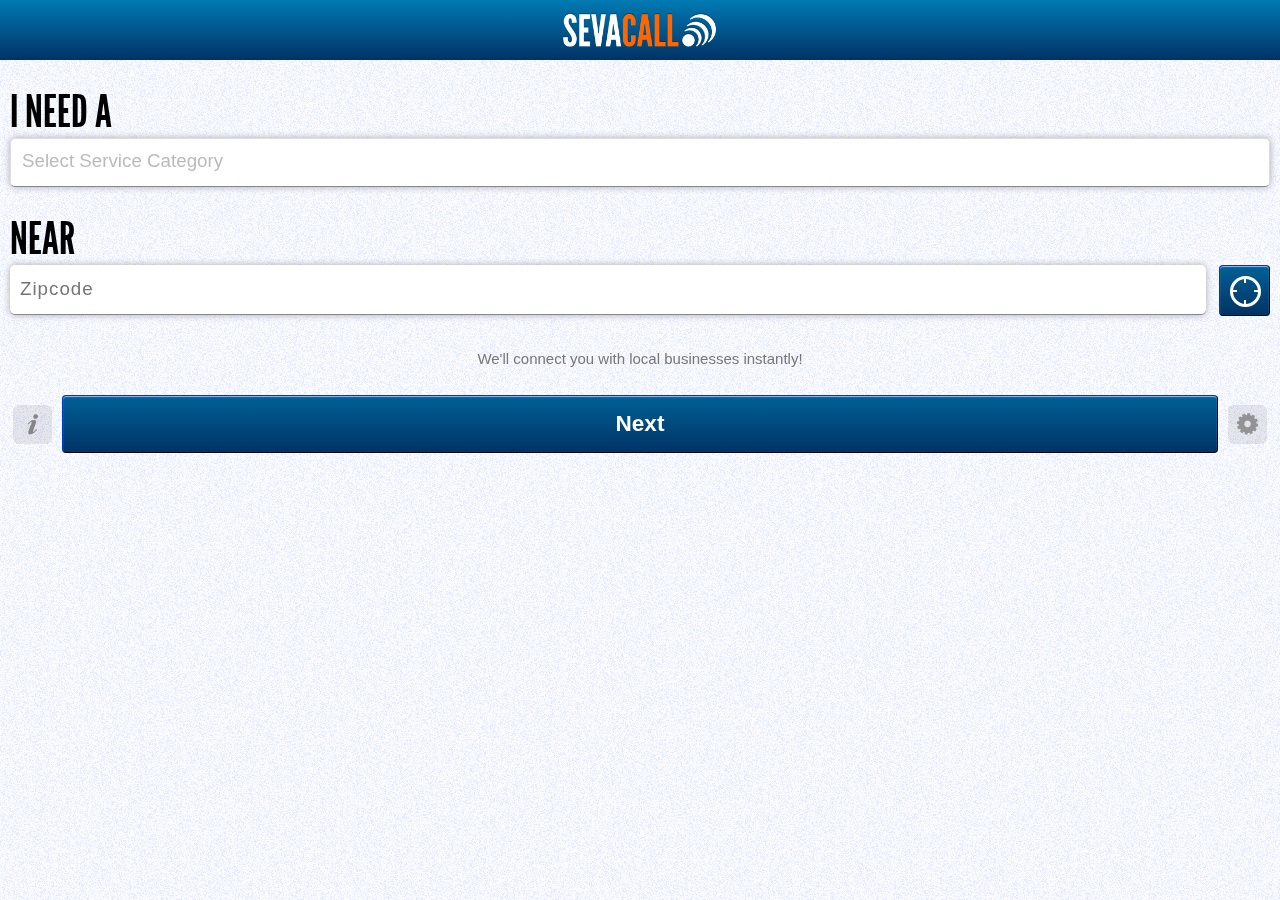
==== assets/www/index.html @ e284bcea "Bunch of changes including recordings for both" ====
<!DOCTYPE html>
<html>
	<head>
		<link href="css/style.css" type="text/css" rel="stylesheet" />
		<script src='js/ios-orientationchange-fix.js'></script>
		<meta name="viewport" id="viewport" content="width=device-width, minimum-scale=1.0, maximum-scale=1.0, initial-scale=1.0" >
		<link href="css/style.css" type="text/css" rel="stylesheet" />
		<link href="css/buttons.css" type="text/css" rel="stylesheet" />
		<link href="css/alert.css" type="text/css" rel="stylesheet" />
        
		<!-- not used in phonegap build, instead, use a standard phonegap.js
		<script src="cordova-1.8.1.js"></script>
		-->
		<script src="cordova.js"></script>
		<script src='js/jQuery-1.9.1.js'></script>
		<script src="js/xValidate.js"></script>
		<script src='js/OOVACall.js'></script>
		<script src="js/xAlert.js"></script>
		<!--<script src="js/infobox.js"></script>-->
		<!--<script src="js/xMarker.js"></script>-->
		<script src="js/ios-orientationchange-fix.js"></script>
		<script src="//connect.facebook.net/en_US/all.js"></script>
		<script type="text/javascript">
			var TRACKING = true;
			var GA_TRACKING_ID = "UA-33990542-1";
			var isPhoneGap = true;
            var APIS_COMPLETE = false; // becomes true when all APIs are loaded
            var $root = isPhoneGap ? "http://test.s17.sevacall.com/" : location.protocol + '//' + location.host + "/"; // hardcoded test.s17 into phonegap version for now
			if(!isPhoneGap) {
				var fileref=document.createElement("link");
				fileref.setAttribute("rel", "stylesheet");
				fileref.setAttribute("type", "text/css");
				fileref.setAttribute("href", "css/noPhoneGap.css");
				document.getElementsByTagName("head")[0].appendChild(fileref);
			}
			if(isPhoneGap) {
				var fileref=document.createElement("link");
				fileref.setAttribute("rel", "stylesheet");
				fileref.setAttribute("type", "text/css");
				fileref.setAttribute("href", "css/phoneGap.css");
				document.getElementsByTagName("head")[0].appendChild(fileref);
			}
		</script> 
		<style type="text/css">
		.platform_dialog_fullheight_page  {
			-webkit-transform: rotateZ(360deg);
			-webkit-backface-visibility: hidden;
			-webkit-transform-style: preserve-3d;
		}.fb_dialog {
			-webkit-transform: rotateZ(360deg);
			-webkit-backface-visibility: hidden;
			-webkit-transform-style: preserve-3d;z-index: 1900200 !important;}
		</style>
	</head>
<body>
		
		<span id="fastclick" style="height:100%;">
			<div id="fb-root"></div>
			
			<div id="splashBackground" style="position:fixed; width:100%; height:100%; z-index:100000; left: -999999px; background:#194f8f;">
				<img id="splashImg-iPhone4" src="images/splash-iphone4-4.jpg" style="position:fixed; z-index:100000; width:100%; height:100%; top:0px; left: -9999999px"/>
				<img id="splashImg-iPhone5" src="images/splash-iphone5-4.jpg" style="position:fixed; z-index:100000; width:100%; height:100%; top:0px; left: -9999999px"/>
			</div>
			
			<div id="ajaxLoader">
				<img src="images/ajax_loader.gif" alt="Be patient..." />
			</div>
			
			<!--
			<div style="position:absolute; top:0px; bottom:-60px; left:0; right:0; overflow-x:hidden;">
			-->
				<div id="head" class="header">
					<div style="margin: 0 auto; height:100%">
						<div class="padded headerpadding" >
							
							<table id="header-button-left-wrapper">
								<tr>
									<td class="header-button-left header-button-blank">
										<span id="header-button-left-text"></span>
									</td>
								</tr>
							</table>
							<table id="header-button-right-wrapper">
								<tr>
									<td class="header-button-right header-button-blank">
										<span id="header-button-right-text"></span>
									</td>
								</tr>
							</table>
							
							<div class="logo-white">&nbsp;
							</div>
							
						</div>
					</div>
				</div><!-- style="position:absolute; height:100%; width:100%; overflow-x:hidden;"><!--style="position:absolute; top:0px; bottom:-60px; left:0; right:0;overflow-x:hidden;">-->
				<div id="MAIN" class="GPUAccel padded sep-bottom">
					<!-- Begin Step 1 -->
					<form style="" action="javascript: OOvaCall.actionStep1();">
					
						<div class="what-box sep-text noGPUAccel" style="position:relative;">
							<span class="title-box">I NEED A</span>
							<div id="what-text-overlay-fix">Select Service Category</div>
							<select id="what-select" placeholder="Select Service Category" class="what-text nativeSelect touchandclickevent">
								<option id="select-service-category"><span class="testing">Select Service Category</span></option>
							</select>
						</div>
						
						<div class="where-box sep-text">
							<span class="title-box">NEAR</span>
							<div class="noGPUAccel where-text-wrap">
								<div class="noGPUAccel where-text-innerwrap">
									<input class="where-text" type="text" placeholder="Zipcode" style="width:100%;"/>
								</div>
							</div>
							<div class="button" id="where-button">
								<a href="#"></a>
							</div>
						</div>
						
						<div class="subtext sep-shadow">
							We'll connect you with local businesses instantly!
						</div>
						
						<table id="footer-table" class="sep">
							<tr>
								<td class="footer-icon-wrapper">
									<div id="info-icon" class="info-icon">
									&nbsp;
									</div>
								</td>
								<td>
									<input type="submit" id="actionbutton" class="button" value="Next"/>
								</td>
								<td class="footer-icon-wrapper">
									<div id="settings-icon" class="settings-icon">
									&nbsp;
									</div>
								</td>
							</tr>
						</table>
						
					</form>
					<!-- End Step 1 -->
				</div>
				<div id="MAIN-TRANSITION" class="GPUAccel padded sep-bottom ready-right hidden"><!-- Begin Settings Page -->

<form>
	<div id="info" class="noGPUAccel">
	<div class="info-box sep"><div class="info-item Name sep-text"><div class="title-box">Name</div><div class="info-box-info-wrapper"><input id="isNameValid" class="info-box-text" type="text" maxlength="100"></div><i class="valid"></i></div><div class="info-item E-mail sep-text"><div class="title-box">E-mail</div><div class="info-box-info-wrapper"><input id="isEmailValid" class="info-box-text" type="email" maxlength="100"></div><i class="valid"></i></div><div class="info-item Phone sep-text"><div class="title-box">Phone</div><div class="info-box-info-wrapper"><input id="isPhoneValid" class="info-box-text" type="tel" maxlength="10" data-raw="3017047437"></div><i class="valid"></i></div></div></div>
	<input type="submit" value="Save" id="actionbutton" class="button sep" style="pointer-events: all;">
</form>

<!--
<div class="icons-info clearfix sep">
	<a href="http://www.twitter.com/sevacall#phonegap=external" target="_blank"><div class="twitter-info"></div></a>
	<a href="http://www.facebook.com/sevacall#phonegap=external" target="_blank"><div class="facebook-info"></div></a>
</div>

Removed 8.5.2013 and added "Save" button
<div class="subtext smallsep">
	We will never share your personal contact information with anyone.
</div>

<div class="subtext smallsep sep-bottom">
	Version 1.0.3
</div>
-->
<!-- End Settings Page -->
		</div>
				<div id="MAP-SAVED">
				</div>
			<!--
			</div>
			-->
		</span>
		<script type="text/javascript">
			// the following script is a hardcoded set of categories that used to be part of OOVACall
			// we removed them from OOVACall so we will load this Synchronously with the page, and populate the categories dropdown immediately
			// previously, we had a small delay between when the page rendered and when oovacall loads (asynchronously) so it was an undesirable look
			
			/* Call to retrieve categories, if we want to hardcode them, this will output to the console the correct javascript object to use when hardcoding.
			   Do not delete
			 */
			$.ajax({
				type : "JSON",
				url : "http://test.s17.sevacall.com/api/mobile/v2/getConstants.php",
				success : function(data){
					var startingIndex = data.indexOf("6745^ Test Spin^ Test Spin");
					var splitByPipe = data.slice(startingIndex).split("|");
					var categoryObjects = [];
					for(var i = 0; i < splitByPipe.length; i++) {
						var splitByCarrot = splitByPipe[i].split("^");
						var newCategoryObject = {"id" : splitByCarrot[0], "category" : splitByCarrot[1]};
						categoryObjects.push(newCategoryObject);
					}
					
					var stringToBuild = "";
					for(var i = 0; i < categoryObjects.length-1; i++){
						stringToBuild += "{ id : '" + categoryObjects[i]['id'] + "', category : '" + categoryObjects[i]['category'].replace(" ", "") + "'},\n" ;
					}
					console.log(stringToBuild);
				}
			});
			
			var categories = [
				{ id : '6745', category : 'Test Spin'},
				{ id : '13', category : 'Accountants'},
				{ id : '244', category : 'Appliances Repair'},
				{ id : '6746', category : 'Auto Glass Repair'},
				{ id : '479', category : 'Auto Repair'},
				{ id : '6747', category : 'Bail Bonds'},
				{ id : '6748', category : 'Bus Rental'},
				{ id : '6749', category : 'Car Wash'},
				{ id : '1075', category : 'Carpet Cleaners'},
				{ id : '4629', category : 'Chiropractors'},
				{ id : '1543', category : 'Computer Repair'},
				{ id : '1886', category : 'Dentists'},
				{ id : '6750', category : 'Electricians'},
				{ id : '2512', category : 'Florists'},
				{ id : '6752', category : 'Furniture Upholstery'},
				{ id : '6753', category : 'Garage Door'},
				{ id : '6754', category : 'Garbage Removal'},
				{ id : '2886', category : 'Gyms & Fitness'},
				{ id : '6771', category : 'Handyman'},
				{ id : '2999', category : 'Heating and Cooling'},
				{ id : '3515', category : 'Landscapers'},
				{ id : '364', category : 'Lawyers - Bankruptcy'},
				{ id : '360', category : 'Lawyers - Family'},
				{ id : '6755', category : 'Lawyers - Traffic'},
				{ id : '6756', category : 'Limo Rental'},
				{ id : '3674', category : 'Locksmiths'},
				{ id : '3735', category : 'Maid Services'},
				{ id : '3810', category : 'Massage Therapy'},
				{ id : '6757', category : 'Moving & Storage'},
				{ id : '6758', category : 'Notaries'},
				{ id : '4338', category : 'Painters'},
				{ id : '6759', category : 'Party Planners'},
				{ id : '4391', category : 'Party Rental'},
				{ id : '4431', category : 'Personal Trainers'},
				{ id : '6760', category : 'Pest Control'},
				{ id : '4509', category : 'Physical Therapy'},
				{ id : '4764', category : 'Plumbers'},
				{ id : '4990', category : 'Real Estate'},
				{ id : '6762', category : 'Rent Office Furniture'},
				{ id : '5223', category : 'Roofers'},
				{ id : '5609', category : 'Snow Removal'},
				{ id : '6764', category : 'Tailors'},
				{ id : '6765', category : 'Tax Preparation'},
				{ id : '5947', category : 'Taxicabs'},
				{ id : '6766', category : 'Towing'},
				{ id : '6770', category : 'Tree Removal'},
				{ id : '6767', category : 'Tutors'},
				{ id : '6008', category : 'TV Repair'},
				{ id : '6768', category : 'Veterinarians'},
				{ id : '6769', category : 'Window Replacement'}
			];
			
			function createCategories() {
				for(var i = 0; i < categories.length; i++) {
					// non jquery way
					var option = document.createElement("option");
					option.value = categories[i].category;
                    var textValue = categories[i].category.length > 30 ? categories[i].category.slice(0, 30) + "..." : categories[i].category;
					option.text = textValue;
					if(categories[i].disabled == "disabled")
						option.disabled = "disabled";
					var select = document.getElementById("what-select");
					select.appendChild(option);
						
				}
			}
            
			createCategories();
            
			function pageSnap(){
                setTimeout( function(){ window.scrollTo(0, 1); }, 50 );
			}
            
			pageSnap();
		</script>

        <script type="text/javascript">
        	blipsCompleteExecutedSuccessfully = false;
            
            function afterBlipping() {
                var splash = document.getElementById("splashBackground");
                splash.parentNode.removeChild(splash);
                DeviceReady();
                verifyInternet(function() {
                    $(document).trigger("blipsComplete");
                });
                
            }
            
            function blipsRotate() {
				navigator.splashscreen.hide();
				return afterBlipping(); // Removing this functionality for right now.  Dealing with andorids, not optimal, etc.
                if(screen.height <= 480) { // iphone 4 == 480
                	var splash = document.getElementById("splashImg-iPhone4");
             		var blipImages = [
                    				'images/splash-iphone4-1.jpg',
                                    'images/splash-iphone4-2.jpg',
                                    'images/splash-iphone4-3.jpg',
                                    'images/splash-iphone4-4.jpg'
                                	];
                }
                else {
                	var splash = document.getElementById("splashImg-iPhone5");
                	var blipImages = [
                    				'images/splash-iphone5-1.jpg',
                                    'images/splash-iphone5-2.jpg',
                                    'images/splash-iphone5-3.jpg',
                                    'images/splash-iphone5-4.jpg'
                              	 	];
                }
                splash.style.left = 0;
                var index = 0;
                var blipping = setInterval(function() {
                    if( index == 0 ) {
                        splash.src=blipImages[0];
                        if(navigator.splashscreen) {
                            navigator.splashscreen.hide();
                        }
                    }
                    else if( index == blipImages.length ) {
                        clearInterval(blipping);
                        afterBlipping();
                    }
                    else {
                        splash.src=blipImages[index];
                    }
                    index++;
                }, 400);
            }
            
        </script>
  	  <script type="text/javascript">
        	Array.prototype.diff = function(a) {
    			return this.filter(function(i) { return !(a.indexOf(i) > -1); });
			};
        	document.addEventListener("deviceready", onDeviceReady, false);
          
            // check connection function from phonegap api
            //
            function checkConnection() {
					if(!isPhoneGap)
						return navigator.onLine;
					else {
						var networkState = navigator.connection.type; // navigator.network.connection is deprecated

						var states = {};
						states[Connection.UNKNOWN]  = -1;	// 'Unknown connection';
						states[Connection.NONE]     = 0; 	// 'No network connection';
						states[Connection.ETHERNET] = 1;	// 'Ethernet connection';
						states[Connection.WIFI]     = 2; 	// 'WiFi connection';
						states[Connection.CELL_2G]  = 3; 	// 'Cell 2G connection';
						states[Connection.CELL_3G]  = 4; 	// 'Cell 3G connection';
						states[Connection.CELL_4G]  = 5; 	// 'Cell 4G connection';
						
						return states[networkState];
					}
            }
            
            // verify the internet works so that we can process whatever request the user sent
            //
            function verifyInternet( successCallback ) {
            	if(checkConnection() <= 0) {
                    if(successCallback) {
                        new xAlert("Please verify that you are connected to the internet and retry",
                            function( button ){
                                if(button == 2) {
                                    return verifyInternet( successCallback );
                                }
                                else if(button == 1) {
                                    return false
                                }
                            },
                            "",
                            "Cancel,Retry"
                        );

                    }
					else{
                   		return false
                    }
                }
                else {
            		if(successCallback)
                		return successCallback();
                   	else
                   		return true;
                }
            }
            
            // phonegap's ready function.  Immediately begin blipping the sevacall loader
            //
        	function onDeviceReady(){
				if(isPhoneGap)
					blipsRotate();
                else
                	DeviceReady();
                // load a script asynchronously
                //
            	function async(u, c) {
                    var d = document, 
                    t = 'script',
        			z = 'text/javascript';
                    s = d.getElementsByTagName(t)[0];
                    o = d.createElement(t);
                    o.type = z;
                    o.src = u;
                    if (c) { o.addEventListener('load', function (e) { APIsLoaded.push(u); c(null, e); }, false); }
                    s.parentNode.insertBefore(o, s);
                }
                
                // load scripts asynchronously in succession (halting each other, but not the page)
                //
                function asyncInSuccession(list, callback, opt_recurseIndex) {
                    var index = opt_recurseIndex ? opt_recurseIndex : 0;
					if(index < list.length) {
						async(list[index], function(){
							console.log("loaded");
							asyncInSuccession(list, callback, ++index);
							if(callback && index == list.length) {
									callback();
							}
						});
					}
                }
                
                // load scripts asynchronously in parallel (neither halting each other nor the page
                //
                function asyncInParallel(list, callback) {
                    var numLoaded = 0,
                        length = list.length;
                    for(var i = 0; i < length; i++){
                        var scr = list[i];
                        async(scr, function(scr) {
                            numLoaded++;
                            console.log("another api loaded");
                            if((numLoaded == length) && callback){
                                callback();
                            }
                        });
                    }
                }
                
                // must load jQuery, then OOVACall, then google maps, then everything else in parallel
                //
            	var toLoadInSuccession = [
            		//'js/jQuery-1.9.1.js',
               		//'js/OOVACall.js',
                	//'http://maps.google.com/maps/api/js?key=AIzaSyBHtVxQeYDw2uzrMXpbkqnfqkftcjo-B3Y&sensor=false&callback=loadAllOtherAPIs'
                ];
                
                // none of these rely on each other so load them all at the same time
                //
                var toLoadInParallel = [
                    //'js/xMarker.js',
                    //'js/fastClickUnaltered.js',
                    //'js/xValidate.js',
                    //'js/xAlert.js',
                    //'js/infobox.js',
                    //'js/ios-orientationchange-fix.js',
					//'//connect.facebook.net/en_US/all.js'
                ];
            }
        	
			if(!isPhoneGap) {
				window.onload = function(){
					onDeviceReady();
				}
			}
            
			//onDeviceReady();
		</script>
		<script type="text/javascript">
            function loadMapsPlugins(){
            	$.getScript("js/infobox.js", function(){
                	$.getScript("js/xMarker.js");
                })
            }
            // my custom tracking method which logs when a track is taking place
            //
			function TRACK(action, category, opt_label, opt_value, opt_noninteraction) {
				// note action and category are backwards so that my TRACK method only has to submit the ACTION as a single parameter.
				if(TRACKING) {
					console.log("tracking: " + action.replace("timetable", "calendar").replace("final","step4").toUpperCase());
					_gaq.push(['_trackEvent', (category || "v3test"), action.replace("timetable", "calendar").replace("final","step4").toUpperCase(), opt_label, opt_value, opt_noninteraction]);
				}
			}
            
            // if tracking set to true, load up google analytics
            //
			if(TRACKING) {
				var _gaq = _gaq || [];
				_gaq.push(['_setAccount', GA_TRACKING_ID]);
				_gaq.push(['_trackPageview']);
				
				(function() {
					var ga = document.createElement('script'); 
					ga.type = 'text/javascript'; 
					ga.async = true;
					ga.src = "js/ga.js";
					var s = document.getElementsByTagName('script')[0]; s.parentNode.insertBefore(ga, s);
				})();
			}
		</script>
		<script src="http://maps.google.com/maps/api/js?v=3.13&key=AIzaSyBHtVxQeYDw2uzrMXpbkqnfqkftcjo-B3Y&sensor=false&callback=loadMapsPlugins"></script>
    
		<script src="js/fastClickUnaltered.js"></script>
        <script type="text/javascript">
            var loadFastClick = setInterval(function(){
                if(typeof FastClick == "function"){
                    console.log("FastClick instantiated");
                    new FastClick(document.querySelector("body"));
                    clearInterval(loadFastClick);
                }
                else {
                    console.log("FastClick not instantiated yet, checking again...");
                }
            }, 1000);
        </script>
</body>
</html>
---- assets/www/css/style.css ----
/* Reset CSS */
*{
	margin:0px;
	-webkit-tap-highlight-color: rgba(0,0,0,0);
    -webkit-box-sizing:border-box;    
	-webkit-font-smoothing: subpixel-antialiased !important;
}
*:after, *:before {

    -webkit-box-sizing:border-box;
}
body,html {
	height:100%;
	width:100%;
	overflow-x:hidden;
}
.hidden {
	display:none;
}
.footer {
	box-sizing: content-box;
}

#footer-table {
	width:100%;
}

.footer-icon-wrapper {
	width: 3.15em;
	vertical-align:middle;
}

.spinner-overlay {
	position:fixed;
    top:0;
	bottom:-60px;
    left:0;
	right:0;
}

textarea:disabled {
	opacity:.8;
    background:#ededed;
    color:#aaa;
}

.header-button-loader {
	background: transparent;
	-webkit-transition: all .2s!important;
}

.header-button-loader.active {
	background: url(../images/ajax-loader2.gif); /* added on 8.1.2013 to make use the ball rotating spinner. the other spinner was too thin */
	/* background-size: contain!important; removed on 8.1.2013 in exchange for the below background-size */
	background-size: 30px!important; /* added on 8.1.2013 to make the spinner the right size */
	-webkit-transition: all .1s!important;
	margin:2px solid transparent;
	background-repeat: no-repeat;
	border: none;
	overflow:visible;
}

#separationFromTop {
	height:50px;
    width: 100%;
    position: relative;
}

#what-text-overlay-fix {
	position: absolute;
	bottom: 0px;
	z-index: 2;
	pointer-events: none;
	padding: .7em;
	padding-left: 11px!important;
	color: #bbb;
	-webkit-appearance: none;
	font: 1.25em Arial;
	width: 100%;
	margin: 0px;
	border: 1px solid transparent;
	margin-bottom:1px;
}

#what-text-overlay-fix.active {
	color:white;
}

#head {
	position: fixed;
	top: 0; right:0; left:0;
	z-index: 3;
	height: 50px; /* was 12%, had problems with layout height shrinking when keyboard popped up*/
}

.feedback {
	text-align:left!important;
	color:black!important;
}

.feedback-text div:first-of-type {
	margin-top:.2em;
}
.feedback-text div:not(:first-of-type) {
	margin-top: .7em;
}

.feedback-text {
	text-align:left!important;
}

.where-box p {
	/*border:1px solid black;*/
}

input[type="text"], input[type="tel"] {
	font-weight: normal!important;
	text-decoration: none!important;
	border: none
}
.what-text.nativeSelect option {
	color: black;
}

input[type="text"]:focus, input[type="tel"]:focus {
	font-weight: normal!important;
	text-decoration: none!important;
	outline: none
}

.radialBackground {
	background: -webkit-radial-gradient(center, cover, rgba(60, 100, 168, 1) 0%,rgba(0, 53, 97, 1) 95%);
}

#ajaxLoader{ 
	width:50px;
	height:50px;
	margin: 0 auto;
	position:fixed;
	top:50%;
	left:50%;
	margin-top:-25px;
	margin-left:-25px;
	z-index:2;
	display:none;
}
#ajaxLoader img{
	height:100%;
	width:100%;
}

#scroller-selected:active, #scroller-selected:active:after{
	color:white;
	-webkit-transition: background-color 0s, color 0s;
	background-color: #003366;
	border-color:white transparent;
}

.padded {
	padding: 0px 10px;
}

.headerpadding {
	padding-top:1%; padding-bottom:1%;
	height:100%;
}
#MAIN, #MAIN-TRANSITION {
	position: absolute;
	width: 100%;
	min-height: 100%;
	top: 0px;
	padding-top: 60px;
	
}

textarea.active {
	color:black;
}

textarea.deactive {
	color:#aaa;
}

.GPUAccel, .GPUAccel div:not(.noGPUAccel) {
	-webkit-transform: translateZ(0);
	-webkit-backface-visibility: hidden;
}

.noGPUAccel {
	-webkit-transition: all 0s!important;
}

#MAIN-CENTER{
	position: relative;
	width: 100%;
}

.container{
	position: absolute;
	left: 50%;
	margin-left: -25%;
	width: 50%;
}

.ready-left{
	/*-webkit-transition: all 0s;*/
	left: -100%;
}

.ready-right {
	/*-webkit-transition: all 0s;*/
	left: 100%;
}

.transition {
	-webkit-transform: translateZ(0);
	-webkit-backface-visibility: hidden;
	-webkit-transition: all .25s ease-out;
}

#MAIN-TRANSITION.centered, #MAIN.centered {
	/*-webkit-transition: all .2s ease-out;*/
	left: 0;
}

body{
	background:url(../images/bg.png);
	font-family: Arial;
	font:15px arial;
}

.video-page {
	color:black!important;
	text-align:left!important;
}

/*********************************************************** OLD (ABSOLUTE) SEPS ****************************************************/


/*.sep {
	margin-top:30px!important;
}

.sep-text {
	margin-top:25px!important;
}

.sep-shadow{
	margin-top:31px!important;
}
*/
/*************************************************************** NEW SEPS ***********************************************************/

.sep {
	/*margin-top:2em!important;*/
	margin-top:1.65em!important;
}

.sep-text {
	margin-top:1.67em!important;
}

.sep-shadow{
	margin-top:2.3em!important;
}

.button.sep {
	margin-top:1.2em!important /* to make up for the fact that buttons are 1.5em*/
}


.sep-bottom {
	padding-bottom:30px!important;
}

.sep-bottom:after {
	clear:both;
	display: table;
	margin-bottom:2em!important;
}

.title-box {
	font-family: League_Gothic-webfont;
	font-size: 3em;
}

.clearfix:after{
	content:"";
	display:block;
	clear:both;
}

/* fonts */
@font-face {
	font-family: 'League_Gothic-webfont';
	src: url("../League-Gothic-fontfacekit/League_Gothic-webfont.ttf")
		format('truetype');
}
@font-face {

    font-family: 'arial-black';
    src: local('Arial Black');

}
/* Main Header */
.header{
	background: #0084C1;
	background: -moz-linear-gradient(top, rgba(0, 122, 179, 1) 0%, rgba(0, 51, 102, 1) 100%);
	background: -webkit-gradient(linear, left top, left bottom, color-stop(0%,rgba(0, 132, 193, 1)), color-stop(100%,rgba(0, 51, 102, 1)));
	background: -webkit-linear-gradient(top, rgba(0, 122, 179, 1) 0%,rgba(0, 51, 102, 1) 100%);
	background: -o-linear-gradient(top, rgba(0, 122, 179, 1) 0%,rgba(0, 51, 102, 1) 100%);
	background: -ms-linear-gradient(top, rgba(0, 122, 179, 1) 0%,rgba(0, 51, 102, 1) 100%);
	background: linear-gradient(to bottom, rgba(0, 122, 179, 1) 0%,rgba(0, 51, 102, 1) 100%);
	filter: progid:DXImageTransform.Microsoft.gradient( startColorstr='#0084c1', endColorstr='#003366',GradientType=0 );
	color:white;
	font: 40px League_Gothic-webfont;
	text-align:center;
}

#header-button-left-wrapper, #header-button-right-wrapper {
	height: 100%;
	font-family:"Arial Black", arial-black, sans-serif;
	font-size: .3em;
	font-weight:bold;
	width: 18%;
}
#header-button-left-wrapper {
	float: left;
	text-align:left;
}
#header-button-right-wrapper {
	float: right;
	text-align:right;
}
#header-button-left-text, #header-button-right-text {
/*
	padding: 5px 10px;
	background: #003366;
	background: #AAccff;
	color:#003366;
	border-radius: 3px;
	border: 1px solid black;
	box-shadow:0px 1px 1px rgba(255,255, 255, .4) inset, 0px 1px rgba(0,0,0,.3);
*/
/*
padding: 20px;
background: url(../images/arrow-left.png);
background-size: contain;
background-repeat: no-repeat;
background-position: center;
*/
	/*box-shadow: 0px 1px rgba(255, 255, 255, .3), -1px 0px rgba(255, 255, 255, .2), 1px 0px rgba(255, 255, 255, .2);*/
}
#header-button-left-text:active, #header-button-right-text:active {
}
.header-button-left, .header-button-right{
	/*
	opacity:1;
	cursor:pointer;
	float:left; 
	width:18%; 
	height:100%;
	background-size: contain!important;
	background-repeat: no-repeat!important;
	*/
	cursor:pointer;
	-webkit-transition: all .5s;
}

.header-button-left {
	background-position: left!important;
}

.header-button-right {
	background-position: right!important;
}

.header-button-blank {
	opacity:0;
}

#header-button-left-text, #header-button-right-text {
	padding: 20px;
}
.header-button-back #header-button-left-text {
	background: url(../images/arrow-left.png);
	background-size: contain!important;
	background-repeat: no-repeat!important;
	background-position: center!important;
	/* background: url(../images/back.png); */
}
.header-button-new #header-button-right-text, 
.header-button-next #header-button-right-text,
.header-button-save #header-button-right-text {
	background: url(../images/arrow-right.png);
	background-size: contain!important;
	background-repeat: no-repeat!important;
	background-position: center!important;

}
.header-button-new:active #header-button-right-text, 
.header-button-next:active #header-button-right-text,
.header-button-save:active #header-button-right-text {
	background: url(../images/arrow-right-active.png);
}
.header-button-back:active #header-button-left-text {
	background: url(../images/arrow-left-active.png);
}
/*
 * Styles used for the old version of the header buttons in which they were images *
.header-button-back:active, .header-button-back.fake-active {
	-webkit-transition: all .1s!important;
	background: url(../images/back-active.png)!important;
	background-size: contain!important;
	background-repeat: no-repeat!important;
	background-position: left!important;
}
.header-button-back.fake-active {
	display:none!important;
}
.header-button-new {
	background: url(../images/new.png);
}

.header-button-new:active, .header-button-new.fake-active {
	-webkit-transition: all .1s!important;
	background: url(../images/new-active.png)!important;
	background-size: contain!important;
	background-repeat: no-repeat!important;
	background-position: right!important;
}

.header-button-save{
	background: url(../images/save.png);
}

.header-button-save:active, .header-button-save.fake-active  {
	-webkit-transition: all 0s!important;
	background: url(../images/save-active.png)!important;
	background-size: contain!important;
	background-repeat: no-repeat!important;
	background-position: right!important;
}

.header-button-next{
	background: url(../images/next.png);
}

.header-button-next:active, .header-button-next.fake-active  {
	-webkit-transition: all 0s!important;
	background: url(../images/next-active.png)!important;
	background-size: contain!important;
	background-repeat: no-repeat!important;
	background-position: right!important;
}
*/
.logo-white {
	height: 100%;
	width: 50%;
	margin: 0 auto;
	background: url(../images/Sevacall@2x.png);
	background-size: contain;
	background-repeat: no-repeat;
	background-position: 50% 45%!important;
	vertical-align: top;
}

.what-text.nativeSelect, .where-text, .description-text, .info-box-text{
	-webkit-appearance: none;
	box-shadow: 0px 0px 7px 0px #aaa;
	-webkit-box-shadow: 0px 0px 7px 0px #aaa;
	font: 1.25em arial;
	letter-spacing: 1px;
	width:100%;
	box-sizing:border-box;
	margin: 0 auto;
    border:1px solid #ddd;
	border-bottom: 1px solid #888!important;
}

.description-text {
	font-size:.40em;
}

/* Sep bottom added for shadow spacing */
.what-text.nativeSelect, .where-text, .description-text{
	margin-bottom:0px;
}

.nativeSelect {
	
	text-align: left;
	position: relative;
	z-index: 1;
	background: #fff;
	border-radius: 5px;
	color: #aaa;
	cursor: pointer;
	outline: none;
	border: none;
	border-bottom: 1px solid #888;
	
	-webkit-appearance: none;
font: 1.25em arial;
width: 100%;
margin: 0 auto;
}

#what-text-overlay-fix.selected {
	color:#444;
}

.description-text{
	font:regular 15px arial;
	letter-spacing:0px;
}
.what-text.nativeSelect, #button {
	color: white; /*overlay gets the text */
	padding: .7em;
	padding-left:10px!important;
	
}
/*
Removed and added a touchstart event
.what-text:active {
background:#003366;
color:#003366;
}
*/

.where-text {
	padding: .7em;
	padding-left:10px!important;
}

#where-button {
	padding: 1.0em;
}

#description-button {
	padding: 35px;
}

.description-text {
	padding:5px;
}

/* Where box and Location Button Sizing */
.where-box:after {
	content:"";
	display:block;
	clear:both;
}


.where-text-wrap {
	padding-right:4em;
	/*font-size:initial;*/
}

.where-text {
	padding: .7em;
	padding-left:10px!important;
}

#where-button {
	padding: 1.08em;
}

#description-button {
	padding: 35px;
}

.description-text {
	padding:5px;
}

/* Where box and Location Button Sizing */
.where-box:after {
	content:"";
	display:block;
	clear:both;
}


.where-text-wrap {
	padding-right:4.25em;
	/*font-size:initial;*/
}


.where-text {
	border-radius: 5px;
	outline:none;
	border: 1px solid #ddd;
}


.where-text-innerwrap {
	float:left;
	width:100%;
}

.description-text-wrap {
	padding-left:85px;
	font-size:initial;
}

.description-text{
	border-radius: 5px;
	border:none;
	border-bottom: 1px solid #888;
	outline:none;
	width:100%;
	height:71px;
	resize:none;
	font-size:initial;
}

.description-text-innerwrap {
	float:right;
	width:100%;
	font-size:0;
}

.settings-icon, .info-icon {
	height: 2.6em;
	width: 2.6em;
	border-radius:4px;
	cursor:pointer;
}

.info-icon:active, .settings-icon:active {
	background-color: rgba(180, 180, 180, 0.5);
	border-style: inset;
	border-width: 1px;
}












#where-button {
	float:right;
}

#description-button{
	float:left;
}
.time-button.deactive {
	color: #003366;
}

.time-button.deactive:active, .time-button.deactive.fake-active {
	border-top-color: #bbb!important;
	border-left-color: #bbb!important;
	background: rgb(236, 236, 236)!important;
}

.time-button.active, .time-button:not(.deactive).fake-active {
	color: white;
	
	/* Background */
	background: rgb(0,97,150)!important; /* Old browsers */
	background: -moz-linear-gradient(top,  rgba(0,97,150,1) 0%, rgba(0,51,102,1) 100%)!important; /* FF3.6+ */
	background: -webkit-gradient(linear, left top, left bottom, color-stop(0%,rgba(0,97,150,1)), color-stop(100%,rgba(0,51,102,1)))!important; /* Chrome,Safari4+ */
	background: -webkit-linear-gradient(top,  rgba(0,97,150,1) 0%,rgba(0,51,102,1) 100%)!important; /* Chrome10+,Safari5.1+ */
	background: -o-linear-gradient(top,  rgba(0,97,150,1) 0%,rgba(0,51,102,1) 100%)!important; /* Opera 11.10+ */
	background: -ms-linear-gradient(top,  rgba(0,97,150,1) 0%,rgba(0,51,102,1) 100%)!important; /* IE10+ */
	background: linear-gradient(to bottom,  rgba(0,97,150,1) 0%,rgba(0,51,102,1) 100%)!important; /* W3C */
	filter: progid:DXImageTransform.Microsoft.gradient( startColorstr='#006196', endColorstr='#003366',GradientType=0 )!important; /* IE6-9 */
	border: 1px solid rgb(0, 30, 107)!important;
	box-shadow: inset 0px 1px 1px 0px rgb(147, 186, 255)!important;
	-webkit-box-shadow: inset 0px 1px 1px 0px rgb(147, 186, 255)!important;
	border-style: outset!important;
}

.time-buttons div:not(:first-child) {
	margin-left:1%;
}

.time-button {
	border-radius: 4px;
	padding: 15px;
	position: relative;
	cursor: pointer;
	text-align: center;
	font: bold 25px arial;
	border:2px solid #ddd;
	background: #fefefe;
	color: #003366;
	float:left;
	font: bold 12px Arial!important;
	max-width:32.66%!important;
	width:32.66%;
	padding:15px 10px!important;
}

.microphone {
	background-image: url(../images/microphone.png);
	background-repeat: no-repeat;
	background-position: center;
	background-size: 100%;
	height: 5em;
	width: 3.5em;
	margin: 0 auto;
}

.recording-box, .recording-circle {
	background: rgb(76,76,76); /* Old browsers */
	
	background-image: url(../images/stripes.png), -webkit-gradient(linear, left top, right bottom, color-stop(0%,rgba(76,76,76,1)), color-stop(12%,rgba(89,89,89,1)), color-stop(25%,rgba(102,102,102,1)), color-stop(39%,rgba(71,71,71,1)), color-stop(50%,rgba(44,44,44,1)), color-stop(51%,rgba(0,0,0,1)), color-stop(60%,rgba(17,17,17,1)), color-stop(76%,rgba(43,43,43,1)), color-stop(91%,rgba(28,28,28,1)), color-stop(100%,rgba(19,19,19,1))); /* Chrome,Safari4+ */
	
	background-image: url(../images/stripes.png), -webkit-linear-gradient(-70deg, rgba(46, 46, 46, 1) 0%,rgba(71, 71, 71, 1) 12%,rgba(56, 56, 56, 1) 25%,rgba(41, 40, 40, 1) 39%,rgba(41, 40, 40, 1) 50%,rgba(0, 0, 0, 1) 51%,rgba(17, 17, 17, 1) 60%,#303030 76%,rgba(29, 29, 29, 1) 91%,rgba(19, 19, 19, 1) 100%);
	
	background-repeat:repeat;
	background-size:15px 15px, contain;/*
	background-size: contain;*/
}

.recording-box {
	border-radius: 10px 10px / 6px 6px;
	border:2px solid #aaa;
	height:3em;
	position:relative;
	color:white;
}

.recording-box-sep{
    height:1.5em;
}
.recording-circle {
	color:white;
	height:6em;
	width:6em;
	border-radius:100px;
	position:absolute;
	left:50%;
	top:50%;
	margin-top:-3em;
	margin-left:-3em;
	box-shadow: 0px 0px 15px 0px black, 0px -2px 0px 1px #555, 0px 2px 0px 1px #888;
}
.recording-button.stop:after {
	display: none;
}

.recording-button.stop::before {
	display: none;
}

.recording-button.stop {
	background: white;
	border-radius: 0px;
	height: 30%;
	width: 30%;
	top: 50%;
	left: 50%;
	margin-top: -15%;
	margin-left: -15%;
}

.recording-button {
	height:50%;
	width: 50%;
	border-radius:100px;
	background:white;
	position:absolute;
	left:50%;
	top:50%;
	margin-left:-25%;
	margin-top:-25%;
	box-shadow: -2px -2px 0px 0px #444, 0px 0px 0px 3px #777;
	background-image: -webkit-radial-gradient( 50% 0%, 8% 50%, rgba(255, 255, 255, .5) 0%, rgba(255, 255, 255, 0) 100%), 
		-webkit-radial-gradient( 50% 100%, 12% 50%, rgba(255, 255, 255, .6) 0%, rgba(255, 255, 255, 0) 100%), 
		-webkit-radial-gradient( 0% 50%, 50% 7%, rgba(255, 255, 255, .5) 0%, rgba(255, 255, 255, 0) 100%), 
		-webkit-radial-gradient( 100% 50%, 50% 5%, rgba(255, 255, 255, .5) 0%, rgba(255, 255, 255, 0) 100%), 
		-webkit-repeating-radial-gradient(	50% 50%, 100% 100%, transparent 0%, transparent 3%, rgba(0, 0, 0, .1) 3.5%), 
		-webkit-repeating-radial-gradient(	50% 50%, 100% 100%, rgba(255, 255, 255, 0) 0%, rgba(255, 255, 255, 0) 6%, rgba(255, 255, 255, .1) 7.5%), 
		-webkit-repeating-radial-gradient(	50% 50%, 100% 100%, rgba(255, 255, 255, 0) 0%, rgba(255, 255, 255, 0) 1.2%, rgba(255, 255, 255, .2) 2.2%), 
		-webkit-radial-gradient(	50% 50%, 200% 50%, rgba(230, 230, 230, 1) 5%, rgba(217, 217, 217, 1) 30%, rgba(153, 153, 153, 1) 100%);
}

.recording-button:after {
	height:50%;
	width: 50%;
	border-radius:100px;
	position:absolute;
	left:50%;
	top:50%;
	margin-left:-25%;
	margin-top:-25%;
	content:"";
	border:1px;
	border-color: red;
	border-style:inset;
	background: rgb(191,53,53); /* Old browsers */
	background: -moz-linear-gradient(-45deg,  rgba(191,53,53,1) 1%, rgba(206,55,55,1) 50%, rgba(193,1,1,1) 52%, rgba(206,84,84,1) 100%); /* FF3.6+ */
	background: -webkit-gradient(linear, left top, right bottom, color-stop(1%,rgba(191,53,53,1)), color-stop(50%,rgba(206,55,55,1)), color-stop(52%,rgba(193,1,1,1)), color-stop(100%,rgba(206,84,84,1))); /* Chrome,Safari4+ */
	background: -webkit-linear-gradient(-70deg,  rgba(191,53,53,1) 1%,rgba(206,55,55,1) 50%,rgba(193,1,1,1) 52%,rgba(206,84,84,1) 100%); /* Chrome10+,Safari5.1+ */
	background: -o-linear-gradient(-45deg,  rgba(191,53,53,1) 1%,rgba(206,55,55,1) 50%,rgba(193,1,1,1) 52%,rgba(206,84,84,1) 100%); /* Opera 11.10+ */
	background: -ms-linear-gradient(-45deg,  rgba(191,53,53,1) 1%,rgba(206,55,55,1) 50%,rgba(193,1,1,1) 52%,rgba(206,84,84,1) 100%); /* IE10+ */
	background: linear-gradient(135deg,  rgba(191,53,53,1) 1%,rgba(206,55,55,1) 50%,rgba(193,1,1,1) 52%,rgba(206,84,84,1) 100%); /* W3C */
	filter: progid:DXImageTransform.Microsoft.gradient( startColorstr='#bf3535', endColorstr='#ce5454',GradientType=1 ); /* IE6-9 fallback on horizontal gradient */
}

.recording-button:active {
	box-shadow: -0px -0px 0px 2px #444, 0px 0px 0px 3px #777, inset 0px 0px 0px 1px rgba(0, 0, 0, 0.3);
}

.recording-button:active:after {
	box-shadow: inset 0px 0px 0px 1px rgba(0, 0, 0, 0.4);
}

.recording-time {
	font-family: Verdana;
	font-weight: bold;
	float: left;
	margin-left: 10%;
	line-height: 2.7em;
    display:none;
}

.recording-status {
	width: 0px;
	height: 0px;
	border-style: solid;
	border-width: 10px 0 10px 20px;
	border-color: transparent transparent transparent transparent;
	position: relative;
	top: 25%;
	margin-right:10%;
	float:right;
}

.recording-status.play {
	border-color: transparent transparent transparent white;
}
.recording-status.pause::before {
    content: "";
    width: 5px;
    height: 20px;
    background: white;
    display: block;
    top: 0px;
    left: 0px;
    position: absolute;
}
.recording-status.pause::after {
    content: "";
    width: 5px;
    height: 20px;
    background: white;
    display: block;
    top: 0px;
    left: 12px;
    position: absolute;
}

.recording-status-wrapper {
	position: relative;
	margin-right: 10%;
	float: right;
	height: 100%;
	width: 10%;
	max-width: 40px;
	cursor: pointer;
}
.recording-status.pause {
	border-style:none;
    width:20px;
    height:20px;
}

/****************** Time Table ******************/
.timetable {
	position:relative;
}

.timetable table{
	font-family:arial;
	margin: 0 auto;
	color:#444;
	padding: 0em;
	font-size: 1em; /* except on mobile devices, check other css */
}

.timetable .head {
	text-align:center;
	padding:0px 10px;
	width:33%;
}

.timetable .lefthead {
	text-align:center;
	padding: .3em .3em .3em 0em;
	white-space: nowrap;
}

.timetable .blank {
	background:white;
	cursor:pointer;
	border:1px solid #bbb;
}

.timetable tr:nth-of-type(2) td:nth-of-type(2){
	border-top-left-radius:6px;
	border-left-width:2px;
}

.timetable tr:nth-of-type(2) td:nth-of-type(2), 
.timetable tr:nth-of-type(2) td:nth-of-type(3),
.timetable tr:nth-of-type(2) td:nth-of-type(4){
	/*box-shadow: 0px 0px 10px 0px #ccc;*/
	border-top-width:2px;
}

.timetable tr:nth-of-type(2) td:last-of-type{
	/*box-shadow: 0px 0px 10px 0px #ccc;*/
	border-top-right-radius:6px;
	border-right-width:2px;
}

.timetable tr:not(:first-child) td:nth-of-type(2){
	/*box-shadow: 0px 0px 10px 0px #ccc;*/
	border-left-width:2px;
}

.timetable tr:not(:first-child) td:last-of-type{
	/*box-shadow: 0px 0px 10px 0px #ccc;*/
	border-right-width:2px;
}

.timetable tr:last-of-type td:not(:first-child){
	/*box-shadow: 0px 0px 10px 0px #ccc;*/
	border-bottom-width:2px;
}

.timetable tbody tr td.active {
	background:#003366;
	cursor:pointer;
	border:1px solid #bbb;
}

.timetable tbody tr td.active div:before {
	position: absolute;
	content: "";
	top: 50%;
	left: 50%;
	margin-top: -10px;
	margin-left: -10px;
	cursor: pointer;
	width: 25px;
	height: 14px;
	border-bottom: 6px solid white;
	border-left: 6px solid white;
	-webkit-transform: rotate(-45deg);
	-moz-transform: rotate(-45deg);
	-ms-transform: rotate(-45deg);
	-o-transform: rotate(-45deg);
	transform: rotate(-45deg);
}

.timetable .active:after {
}

.timetable tbody tr td.cancel div{
	position:relative;
	background:white;
	cursor:pointer;
}

.timetable tbody tr td.cancel div:before{
	position: absolute;
	content: "";
	top: 50%;
	left: 50%;
	background: #036;
	cursor: pointer;
	width: 26px;
	height: 6px;
	margin-left: -12px;
	margin-top: -2px;
	-webkit-transform: rotate(45deg);
	-moz-transform: rotate(45deg);
	-ms-transform: rotate(45deg);
	-o-transform: rotate(45deg);
	transform: rotate(45deg);
}

.timetable tbody tr td.cancel div:after{
	position: absolute;
	content: "";
	top: 50%;
	left: 50%;
	background: #036;
	cursor: pointer;
	width: 26px;
	height: 6px;
	margin-left: -12px;
	margin-top: -2px;
	-webkit-transform: rotate(-45deg);
	-moz-transform: rotate(-45deg);
	-ms-transform: rotate(-45deg);
	-o-transform: rotate(-45deg);
	transform: rotate(-45deg);
}

/************** Calls Saved Page **************/
.calls-saved {
color: white;
text-align: center;
font-family: arial;
font-size: 30px;
font-weight: bold;
width: 100%;
padding: 0px 10px;
box-sizing: content-box;
margin-left: -10px;
min-height:300px;
}

.calls-saved-container {
	max-width:175px;
	margin: 0 auto;
	padding: 60px 0px;
box-sizing: content-box;
}

.calls-saved-num {
	font-family: Helvetica;
	font-size: 100px;
	color: #ffffff;
	font-weight: bold;
}

.twitter-final, .facebook-final {
	width:70px;
	height:70px;
	cursor:pointer;
}

.twitter-final {
	float:left;
	background:url(../images/twitternew.png);
	background-size:100%;
}

.facebook-final {
	float:right;
	background:url(../images/facebooknew.png);
	background-size:100%;
}

/************* Step 2a *************/
.info-box {
position: relative;
font-size:.7em;
/*
border: 2px solid #BBB;
border-radius: 8px 8px / 6px 6px;
background: white;

font-size: 16px;
*/
}

.info-box-text { 
	border-radius: 5px;
	outline:none;
	border: 1px solid #ddd;
}
.info-box span {
	display:inline-block;
	min-width:50px;
	font-weight:bold;
}

.info-box-title-box {
	font-size:2.25em;
	font-family: League_Gothic-webfont;
}

.info-box-info-wrapper {
	padding-right:4.4em;
	padding-right:4.4em;
}

.info-box input {
	background:white;
	margin-left: 0px;
	outline: none;
	padding: .6em;
	width: 100%;
	font-size: 1.5em;
	background: white;
}

.info-box i {
	position: absolute;
	right: 0px;
	top: 3.8em;
	width:3.3em;
	height:3.3em;
	border-radius: 5px;
}

.info-box i:not(.iCal):before, .info-box i:not(.iCal):after {
	position:absolute;
	background:#bbb;
	top:50%;
	left:50%;
	content:"";
}

.info-box i:not(.iCal):before {
	height: 40%;
	width: 50%;
	margin-left: -25%;
	margin-top: -10%;
	border-top-right-radius:1px
	border-top-left-radius:1px

}

.info-box i:not(.iCal):after {
	background: transparent!important;
	margin-top: -35%;
	margin-left: -16%;
	width: 32%;
	height: 40%;
	border-top-right-radius: 5px;
	border: 2px solid #bbb;
	border-bottom: none;
	border-top-left-radius: 5px;
}

.info-box i.valid {
	box-shadow: inset 0px 2px 0px 0px #C6ECC1;
	border: 1px solid #0B3B17;
	background: rgb(151,204,106); /* Old browsers */
	background: -moz-linear-gradient(top,  rgba(151,204,106,1) 0%, rgba(122,183,69,1) 49%, rgba(110,178,21,1) 51%, rgba(64,132,15,1) 100%); /* FF3.6+ */
	background: -webkit-gradient(linear, left top, left bottom, color-stop(0%,rgba(151,204,106,1)), color-stop(49%,rgba(122,183,69,1)), color-stop(51%,rgba(110,178,21,1)), color-stop(100%,rgba(64,132,15,1))); /* Chrome,Safari4+ */
	background: -webkit-linear-gradient(top,  rgba(151,204,106,1) 0%,rgba(122,183,69,1) 49%,rgba(110,178,21,1) 51%,rgba(64,132,15,1) 100%); /* Chrome10+,Safari5.1+ */
	background: -o-linear-gradient(top,  rgba(151,204,106,1) 0%,rgba(122,183,69,1) 49%,rgba(110,178,21,1) 51%,rgba(64,132,15,1) 100%); /* Opera 11.10+ */
	background: -ms-linear-gradient(top,  rgba(151,204,106,1) 0%,rgba(122,183,69,1) 49%,rgba(110,178,21,1) 51%,rgba(64,132,15,1) 100%); /* IE10+ */
	background: linear-gradient(to bottom,  rgba(151,204,106,1) 0%,rgba(122,183,69,1) 49%,rgba(110,178,21,1) 51%,rgba(64,132,15,1) 100%); /* W3C */
	filter: progid:DXImageTransform.Microsoft.gradient( startColorstr='#97cc6a', endColorstr='#40840f',GradientType=0 ); /* IE6-9 */
}

.info-box i.valid:before, .info-box i.valid:after {
	box-shadow: 0px -1px 0px 0px black;
	border-color:white;
	background-color:white;
}
/*
.info-box .info-item:not(:last-of-type) {
	border-bottom:2px solid #bbb;
}
*/
.info-item {
	position:relative;
}

.info-item.iCal {
	padding: 12px;
}

.info-item.iCal i{
	cursor:pointer;
	width: 65px;
	height: 20px;
	border: 1px solid #666;
	border-radius: 10px;
	top: 50%;
	margin-top: -10px;
	background: #6AB4F1;
	box-shadow: inset 0px 2px 0px 0px #0E5C9C, inset 0px 8px 7px 0px #007FEA;
}

.info-item.iCal i:after { /* Ball */
	position:absolute;
	content:"";
	height: 100%;
	width: 20px;
	border-radius: 10px;
	background: #EEE;
	border: 1px solid #666;
	box-shadow: inset 0px 0px 0px 1px #DDD, inset 0px 2px 3px 0px #BBB;
	top: 50%;
	margin-top: -50%;
	right: 100%;
	margin-right: -100%;
}

.info-item.iCal i:before {
	cursor:pointer;
	color:white;
	position:absolute;
	width:20px;
	text-align:center;
	content:"ON";
	left:50%;
	top:50%;
	margin-top:-8px;
	margin-left:-18px;
	text-shadow: 0px -1px 1px rgba(0, 0, 0, .7);
}

.icons-info {
	/* changed to ems 8.5.2013
	width:50%;
	max-width:200px;
	min-width: 170px;
	*/
	margin: 0 auto;
	width: 10em;
}

.twitter-info {
	background-image: url(../images/twittericon.png);
	float:right;
}

.facebook-info, .twitter-info {
	cursor: pointer;
	height: 4em;
	width: 4em;
	background-size:100%!important;
	background-position: center!important;
	background-repeat: no-repeat!important;
}
.facebook-info {
	background-image: url(../images/facebookicon.png);
	float:left;
}

/**** Video Page ****/

.video-box {
	min-height:110px;
}
.video-box video {
	border:2px solid #ddd;
	border-style:outset;
	cursor:pointer;
}

.info-icon {
    float:left;
}

.info-icon {
	background-image: url(../images/info.png);
	background-size:100%;
}

.settings-icon {
	background-image: url(../images/settings.png);
	background-size:100%;
	float:right;
}

.subtext {
	color:#777;
	text-align:center;
}

/**************** PAGE THREE *******************/

.table-two table tr td, .table-one table tr td {
	padding: 10px 0px;
}

.table-one table tr td:not(.company-marker-column) div {
	text-overflow: ellipsis;
	white-space: nowrap;
	overflow: hidden;
}

#map-spacer {
	margin-top:210px;
}

/* Initialize Table One */
.table-one {
	margin-bottom:20px;
}
.table-one table tr:not(:last-of-type) td {
	border-bottom:1px solid #ddd;
}

@-webkit-keyframes loader {
  0% {
    background-position:0%;
  }
  100% {
    background-position:20px;
  }
}
.calling-companies-placeholder {
	-webkit-animation: loader .33s linear infinite;
	background-image: -webkit-linear-gradient(-45deg, rgba(255, 255, 255, .3) 25%, transparent 25%, transparent 50%, rgba(255, 255, 255, .3) 50%, rgba(255, 255, 255, .3) 75%, transparent 75%, transparent);
	background-size: 20px 20px;
	background-color: #eee;
	color: #999;
	text-align: center;
	line-height: 50px;
	border-radius: 10px;
	border: 2px solid #ddd;
	font-size: 14px;
	width: 100%;
	font-weight: bold;
}

.table-one, .table-two {
	box-shadow: 0px 0px 7px 0px #aaa;
    border-radius: 10px;
    border: 2px solid #ddd;
	background: rgb(245, 245, 245);
	display:none;
	min-width:300px;
}

.table-one table, .table-two table {
    width: 100%;
	table-layout: fixed;
	border-collapse: collapse;
}

.table-one table th {
	height: 50px;
	border-width: 0px 5px 0px 0px;
	border-style: solid;
	border-color: transparent;
	border-bottom: 1px solid #ddd;
}

/* Headers */

.table-one .table-header-yelp,
.table-one .table-header-citysearch,
.table-one .table-header-yahoo {    
	width: 20%;
	height: 35px;
	background-size: contain!important;
	background-repeat: no-repeat!important;
	background-position: center!important;
}

.table-one .table-header-marker {
	width:10%;
}

.table-one .table-header-company {
	width:30%;
}

.table-one .table-header-yelp div {
	background: url("../images/yelp.png");
	background-size: contain!important;
	background-repeat: no-repeat!important;
	background-position: center!important;
	width: 80%;
	margin: 0 auto;
	height: 100%;
	position: relative;
	top: -2px; /* In order to center it relative to the other headers. 7.31.2013 */
}

.table-one .table-header-citysearch div {
	background: url("../images/citysearch.png");
	background-size: contain!important;
	background-repeat: no-repeat!important;
	background-position: center!important;
	width: 100%;
	height: 100%;
}

.table-one .table-header-yahoo div {
	background: url("../images/yahoo.png");
	background-size: contain!important;
	background-repeat: no-repeat!important;
	background-position: center!important;
	width: 100%;
	height: 100%;
}

/* Columns */


/* Table One Marker */
.table-one table td.company-marker-column {
	text-align:center;
    width: 10%;
	background: url("../images/SCMapMarker.png");
	background-size: 18px;
	background-repeat: no-repeat;
	background-position: center;
}

/* Table One Marker Number */
.table-one .company-marker-column div::after {
	font-size: 10px;
	content: attr(rel);
	color: rgb(255, 255, 255);
	position: relative;
	top: -7px;
	left: 0px;
}

.table-one table td.company-name-column {
    width: 30%;
	position: relative;
	top: 2px; /* to center everything. 7.31.2013 */
}

.company-name { 
	font-weight:bold;
	font-size: 12px;
}
.company-location {
	color: #aaa;
	font-size: 12px;
}

/* Table Two */
.table-two {
	display:none;
}

.table-two table {
	border-collapse: collapse;
}

.table-two table tr:not(:last-of-type) td{
	border-bottom: 1px solid #ddd;
}

/* Table Two Marker */
.table-two table td.company-marker-column {
	text-align: center;
	width: 17%;
	height: 80%;
	background: url("../images/SCMapMarker.png");
	background-size: 25px;
	background-repeat: no-repeat;
	background-position: center;
	position:relative;
	top:-1px; /* to center everything in the status table. 7.31.2013 */
}

/* Table Two Marker Number */
.table-two .company-marker-column div::after {
	font-size: 15px;
	content: attr(rel);
	text-align: center;
	display: block;
	color: rgb(255, 255, 255);
	position:relative;
	top: -18px;
	left: 0px;
}

/* Table Two Company */
.table-two .company-name-column {
	width: 63%;
}

.table-two .company-name {
	font-weight:bold;
	font-size: 13px;
	text-overflow: ellipsis;
	white-space: nowrap;
	overflow: hidden;
}

.table-two .company-location {
	color: #aaa;
	font-size: 13px;
}

/* Table Two Text Status */
.table-two .company-status-column {
	font-weight: bold;
	font-size: 15px;
	text-align: left;
}

/* Table Two Icon Status */
.table-two .company-status-icon-column {
	width:20%;
	background-size: 38px !important;
	background-repeat: no-repeat !important;
	background-position: center !important;
}

.company-status-icon-column.accepted, .SCMapInfoBox-icon.accepted {
	visibility: visible;
	background: url("../images/call_accepted.png");
}

.company-status-icon-column.answered, .SCMapInfoBox-icon.answered {
	visibility: visible;
	background: url("../images/call_answered.png");
}

.company-status-icon-column.calling, .SCMapInfoBox-icon.calling {
	visibility: visible;
	background: url("../images/call_calling.png");
}

.company-status-icon-column.connecting, .SCMapInfoBox-icon.connecting {
	visibility: visible;
	background: url("../images/call_connecting.png");
}

.company-status-icon-column.declined, .SCMapInfoBox-icon.declined {
	visibility: visible;
	background: url("../images/call_declined.png");
}

.company-status-icon-column.hold, .SCMapInfoBox-icon.hold, .company-status-icon-column.onhold, .SCMapInfoBox-icon.onhold {
	visibility: visible;
	background: url("../images/call_hold.png");
}

.company-status-icon-column.hungup, .SCMapInfoBox-icon.hungup {
	visibility: visible;
	background: url("../images/call_hungup.png");
}

.company-rating-column-yelp,
.company-rating-column-citysearch,
.company-rating-column-yahoo {
	text-align: center;
	background-position: center;
	margin: 0 auto;
	padding: 0px;
}

.company-rating-yelp {
	height: 16px;
	background: url(../images/citysearch_sprite.png);
	background-repeat: no-repeat;
	background-size: 100%;
	background-position: center 2%;
	max-width: 85px;
	min-width: 27px;
	margin: 0 auto;
	display:none;
}

.company-rating-citysearch {

	height: 16px;
	background: url("http://test.s17.sevacall.com/augie/mobileWeb/images/yelp_sprite.png");
	background-repeat: no-repeat;
	background-size: 100%;
	background-position: center 2%;
	max-width: 85px;
	min-width: 27px;
	margin: 0 auto;
	display:none;
	

}

.company-rating-yahoo {
	height: 16px;
	background: url("http://test.s17.sevacall.com/augie/mobileWeb/images/yahoo_sprite.png");
	background-repeat: no-repeat;
	background-size: 100%;
	background-position: center 2%;
	max-width: 85px;
	min-width: 27px;
	margin: 0 auto;
	display:none;
}

.company-rating-yelp-text,
.company-rating-citysearch-text,
.company-rating-yahoo-text {
	font-size: 12px;
	color: #888;
}

.company-rating-yelp-text.deactive,
.company-rating-citysearch-text.deactive,
.company-rating-yahoo-text.deactive {
	font-size:16px;
	color:#333;
}

/* ;;;;;;;;;;;;;;;;;;;;;
 * ;     Info Box      ;
 * ;;;;;;;;;;;;;;;;;;;;; */
.SCMapInfoBox {
	background: -webkit-linear-gradient(top, rgba(121, 121, 121, 0.8) 0%,rgba(88, 88, 88, 0.8) 49%,rgba(49, 49, 49, 0.8) 51%,rgba(20, 20, 20, 0.8) 100%);
	background: -webkit-gradient(linear,left top,left bottom, color-stop(0%, rgba(121, 121, 121, 0.8)), color-stop(49%, rgba(88, 88, 88, 0.8)),color-stop(51%, rgba(49, 49, 49, 0.8)),color-stop(100%, rgba(20, 20, 20, 0.8)));

	color: white;
	padding: 5px 10px 5px 5px;
	border-radius: 5px;
	box-shadow: inset 0px 2px 2px 0px #bbb, 0px 5px 5px 0px rgba(0,0,0,.2);
	border: 1px solid #444;
	display: inline-block;
	position: relative;

	/* new */
background: -webkit-linear-gradient(top, rgba(121, 121, 121, 0.8) 0%,rgba(88, 88, 88, 0.8) 49%,rgba(49, 49, 49, 0.8) 51%,rgba(20, 20, 20, 0.8) 100%);
background: -webkit-gradient(linear,left top,left bottom, color-stop(0%, rgba(121, 121, 121, 0.8)), color-stop(49%, rgba(88, 88, 88, 0.8)),color-stop(51%, rgba(49, 49, 49, 0.8)),color-stop(100%, rgba(20, 20, 20, 0.8)));
padding: 5px 10px 5px 5px;
border-radius: 5px;
display: inline-block;
background: #fff;
position: relative;
border: 1px solid #ddd;
box-shadow: inset 0px 1px 0pc 0pc #fff, 0px 2px 9px 0px #666;
color: black;

background: -moz-linear-gradient(top,  rgba(255,255,255,0.85) 0%, rgba(237,237,237,1) 100%); /* FF3.6+ */
background: -webkit-gradient(linear, left top, left bottom, color-stop(0%,rgba(255,255,255,0.85)), color-stop(100%,rgba(237,237,237,1))); /* Chrome,Safari4+ */
background: -webkit-linear-gradient(top,  rgba(255,255,255,0.85) 0%,rgba(237,237,237,1) 100%); /* Chrome10+,Safari5.1+ */
background: -o-linear-gradient(top,  rgba(255,255,255,0.85) 0%,rgba(237,237,237,1) 100%); /* Opera 11.10+ */
background: -ms-linear-gradient(top,  rgba(255,255,255,0.85) 0%,rgba(237,237,237,1) 100%); /* IE10+ */
background: linear-gradient(to bottom,  rgba(255,255,255,0.85) 0%,rgba(237,237,237,1) 100%); /* W3C */
filter: progid:DXImageTransform.Microsoft.gradient( startColorstr='#d9ffffff', endColorstr='#ededed',GradientType=0 ); /* IE6-9 */


}

.SCMapInfoBox::after {
	content: "";
	display: block;
	position: absolute;
	width: 0px;
	height: 0px;
	border-style: solid;
	border-width: 16px 16px 0 16px;
	border-color: rgba(237,237,237,1) transparent transparent transparent;
	left: 50%;
	margin-left: -20px;
	bottom: -16px;
	clear: both;
}

.SCMapInfoBox-icon {
	margin-right: 5px;
	/*background: url("../images/call_answered.png");*/ 
	background-position: top !important;
	background-size: contain !important;
	height: 35px;
	background-repeat: no-repeat !important;
	width: 40px;
	float: left;
}
.SCMapInfoBox-content {
	float:left;
}
.SCMapInfoBox-status {
	font-weight: bold;
	font-size: 14px;
}

.SCMapInfoBox-company {
	font-size: .75em;
	margin-top: 2px;
	white-space: nowrap;
	text-overflow: ellipsis;
	overflow: hidden;
	max-width: 200px;
	font-weight: bold;
}
.SCMapInfoBox-location {
	color: #777;
	font-size: 12px;
}

/* ;;;;;;;;;;;;;;;;;;;;;
 * ;    Map Marker     ;
 * ;;;;;;;;;;;;;;;;;;;;; */

.SCMapMarker {
	text-align:center;
    width: 20px;
	height: 34px;
	background: url("../images/SCMapMarker.png");
	background-size: 20px;
	background-repeat: no-repeat;
	background-position: center;
	cursor:pointer;
	position:absolute;
	font-size: 12px;
}

.SCMapMarker::after {
	font-size: 12px;
	content: attr(rel);
	color: white;
	text-align:center;
	/*display:inline-block;
	margin-top:3px;
	*/
	position: relative;
	top: 3px;
}

.button.fake-active {
	background: -webkit-linear-gradient(bottom, rgba(0,97,150,1) 0%,rgba(0,51,102,1) 100%)!important;
	border: 1px solid rgb(0, 30, 107)!important;
	box-shadow: inset 0px -1px 1px 0px rgb(147, 186, 255)!important;
	-webkit-box-shadow: inset 0px -1px 1px 0px rgb(147, 186, 255)!important;
	border-style: outset;
}

.what-text.nativeSelect.fake-active, #what-text-overlay-fix.fake-active {
	background:#003366!important;
	color:white!important;
	-webkit-transition:all 0s!important;
}

#head {
	height:60px!important;
}

.video-wrapper {
	position: relative;
	padding-bottom: 56.7%;
	height: 0;
	background: url(../images/ajax_loader.gif) #eee;
	background-repeat:no-repeat;
	background-position:center;
	background-size:50px;
}

.video-box {
}

.icons-final {
	margin-top:20px;
}

/* Nexus */
@media (min-width : 360px) and (max-width : 598px) {	
	.SCMapMarker::after {
		margin-top:0px!important;
	}
	body{
		font-size:1.1em;
	}
	.title-box{
		font-size:2.8em;
	}
	.description-text{
		font-size:19px;
		height:100px;
	}
	.time-button  {
		padding-top:20px!important;
		padding-bottom:20px!important;
		font-size:14px!important;
	}
    .timetable table {
		font-size: .72em;
    }
	.subtext {
		font-size:.9em!important;
	}
	.table-two .company-marker-column div::after {
		top:-18px;
	}
	.title-box{
		font-size:2.7em;
	}
	#info .title-box {
		font-size:3em;
	}
	
	body{
		font-size:1.1em;
	}
}

/************************************************************************************************** NEW iPhone 4 media query */
@media screen 
    and (device-width:320px) 
    and (device-height:480px) {
    /** SPECIFIC MINIMUM HEIGHTS HAVE BEEN MOVED TO phoneGap.css and noPhoneGap.css as of August 26th 2013 **/
	body {
		font-size:.8em;
	}
	.subtext {
		font-size:1em!important;
	}
	.info-box{
		font-size:.72em;
	}
	.info-box input {
		font-size: 2em;
		padding: .4em!important;
	}
	.info-box-info-wrapper {
		padding-right:5.4em;
	}
    .timetable table {
		font-size: .91em;
    }
	.timetable table .lefthead {
		padding:0px;
	}
	.table-two .company-marker-column div::after {
		top:-16px;
	}
}


/****************************************************************************************** iPhone 5 */

@media screen and (device-aspect-ratio: 40/71) {
	#MAIN, #MAIN-TRANSITION{
		min-height:530px;
	}
	.SCMapMarker::after {
		margin-top:2px;
	}
    .title-box {
		font-size:2.35em;
	}
	body{
		font-size:1.1em;
	}
	.info-box{
		font-size:.8em;
	}
	.info-box input {
		font-size:1.3em;
		padding-top:.7em!important;
		padding-bottom:.7em!important;
	}
	.info-box-info-wrapper {
		padding-right:4.2em;
	}
	.info-box i {
		top:2.8em;
	}
	#actionbutton {
		padding-top:16px!important;
		padding-bottom:16px!important;
	}
	.time-button {
		padding-top:20px!important;
		padding-bottom:20px!important;
		font-size:14px!important;
	}
	.subtext {
		font-size:.72em!important;
	}
    .description-text {
		height:103px;
        font-size:17px; /* changed from 19 */
    }
    #description-button {
    	padding:42px;
    }
    .description-text-wrap{
    	padding-left: 92px;
    }
    .timetable table {
		font-size: .72em;
    }
	.where-text-wrap {
		padding-right:70px;
	}
}

/************************** THIN PHONES ************************************/
/*
@media screen and (min-width: 319px) and (max-height:500px) {
	.GPUAccel{
		-webkit-transform: inherit!important;
		-webkit-backface-visibility: inherit!important;
	}
}
*/
---- assets/www/css/style.css ----
/* Reset CSS */
*{
	margin:0px;
	-webkit-tap-highlight-color: rgba(0,0,0,0);
    -webkit-box-sizing:border-box;    
	-webkit-font-smoothing: subpixel-antialiased !important;
}
*:after, *:before {

    -webkit-box-sizing:border-box;
}
body,html {
	height:100%;
	width:100%;
	overflow-x:hidden;
}
.hidden {
	display:none;
}
.footer {
	box-sizing: content-box;
}

#footer-table {
	width:100%;
}

.footer-icon-wrapper {
	width: 3.15em;
	vertical-align:middle;
}

.spinner-overlay {
	position:fixed;
    top:0;
	bottom:-60px;
    left:0;
	right:0;
}

textarea:disabled {
	opacity:.8;
    background:#ededed;
    color:#aaa;
}

.header-button-loader {
	background: transparent;
	-webkit-transition: all .2s!important;
}

.header-button-loader.active {
	background: url(../images/ajax-loader2.gif); /* added on 8.1.2013 to make use the ball rotating spinner. the other spinner was too thin */
	/* background-size: contain!important; removed on 8.1.2013 in exchange for the below background-size */
	background-size: 30px!important; /* added on 8.1.2013 to make the spinner the right size */
	-webkit-transition: all .1s!important;
	margin:2px solid transparent;
	background-repeat: no-repeat;
	border: none;
	overflow:visible;
}

#separationFromTop {
	height:50px;
    width: 100%;
    position: relative;
}

#what-text-overlay-fix {
	position: absolute;
	bottom: 0px;
	z-index: 2;
	pointer-events: none;
	padding: .7em;
	padding-left: 11px!important;
	color: #bbb;
	-webkit-appearance: none;
	font: 1.25em Arial;
	width: 100%;
	margin: 0px;
	border: 1px solid transparent;
	margin-bottom:1px;
}

#what-text-overlay-fix.active {
	color:white;
}

#head {
	position: fixed;
	top: 0; right:0; left:0;
	z-index: 3;
	height: 50px; /* was 12%, had problems with layout height shrinking when keyboard popped up*/
}

.feedback {
	text-align:left!important;
	color:black!important;
}

.feedback-text div:first-of-type {
	margin-top:.2em;
}
.feedback-text div:not(:first-of-type) {
	margin-top: .7em;
}

.feedback-text {
	text-align:left!important;
}

.where-box p {
	/*border:1px solid black;*/
}

input[type="text"], input[type="tel"] {
	font-weight: normal!important;
	text-decoration: none!important;
	border: none
}
.what-text.nativeSelect option {
	color: black;
}

input[type="text"]:focus, input[type="tel"]:focus {
	font-weight: normal!important;
	text-decoration: none!important;
	outline: none
}

.radialBackground {
	background: -webkit-radial-gradient(center, cover, rgba(60, 100, 168, 1) 0%,rgba(0, 53, 97, 1) 95%);
}

#ajaxLoader{ 
	width:50px;
	height:50px;
	margin: 0 auto;
	position:fixed;
	top:50%;
	left:50%;
	margin-top:-25px;
	margin-left:-25px;
	z-index:2;
	display:none;
}
#ajaxLoader img{
	height:100%;
	width:100%;
}

#scroller-selected:active, #scroller-selected:active:after{
	color:white;
	-webkit-transition: background-color 0s, color 0s;
	background-color: #003366;
	border-color:white transparent;
}

.padded {
	padding: 0px 10px;
}

.headerpadding {
	padding-top:1%; padding-bottom:1%;
	height:100%;
}
#MAIN, #MAIN-TRANSITION {
	position: absolute;
	width: 100%;
	min-height: 100%;
	top: 0px;
	padding-top: 60px;
	
}

textarea.active {
	color:black;
}

textarea.deactive {
	color:#aaa;
}

.GPUAccel, .GPUAccel div:not(.noGPUAccel) {
	-webkit-transform: translateZ(0);
	-webkit-backface-visibility: hidden;
}

.noGPUAccel {
	-webkit-transition: all 0s!important;
}

#MAIN-CENTER{
	position: relative;
	width: 100%;
}

.container{
	position: absolute;
	left: 50%;
	margin-left: -25%;
	width: 50%;
}

.ready-left{
	/*-webkit-transition: all 0s;*/
	left: -100%;
}

.ready-right {
	/*-webkit-transition: all 0s;*/
	left: 100%;
}

.transition {
	-webkit-transform: translateZ(0);
	-webkit-backface-visibility: hidden;
	-webkit-transition: all .25s ease-out;
}

#MAIN-TRANSITION.centered, #MAIN.centered {
	/*-webkit-transition: all .2s ease-out;*/
	left: 0;
}

body{
	background:url(../images/bg.png);
	font-family: Arial;
	font:15px arial;
}

.video-page {
	color:black!important;
	text-align:left!important;
}

/*********************************************************** OLD (ABSOLUTE) SEPS ****************************************************/


/*.sep {
	margin-top:30px!important;
}

.sep-text {
	margin-top:25px!important;
}

.sep-shadow{
	margin-top:31px!important;
}
*/
/*************************************************************** NEW SEPS ***********************************************************/

.sep {
	/*margin-top:2em!important;*/
	margin-top:1.65em!important;
}

.sep-text {
	margin-top:1.67em!important;
}

.sep-shadow{
	margin-top:2.3em!important;
}

.button.sep {
	margin-top:1.2em!important /* to make up for the fact that buttons are 1.5em*/
}


.sep-bottom {
	padding-bottom:30px!important;
}

.sep-bottom:after {
	clear:both;
	display: table;
	margin-bottom:2em!important;
}

.title-box {
	font-family: League_Gothic-webfont;
	font-size: 3em;
}

.clearfix:after{
	content:"";
	display:block;
	clear:both;
}

/* fonts */
@font-face {
	font-family: 'League_Gothic-webfont';
	src: url("../League-Gothic-fontfacekit/League_Gothic-webfont.ttf")
		format('truetype');
}
@font-face {

    font-family: 'arial-black';
    src: local('Arial Black');

}
/* Main Header */
.header{
	background: #0084C1;
	background: -moz-linear-gradient(top, rgba(0, 122, 179, 1) 0%, rgba(0, 51, 102, 1) 100%);
	background: -webkit-gradient(linear, left top, left bottom, color-stop(0%,rgba(0, 132, 193, 1)), color-stop(100%,rgba(0, 51, 102, 1)));
	background: -webkit-linear-gradient(top, rgba(0, 122, 179, 1) 0%,rgba(0, 51, 102, 1) 100%);
	background: -o-linear-gradient(top, rgba(0, 122, 179, 1) 0%,rgba(0, 51, 102, 1) 100%);
	background: -ms-linear-gradient(top, rgba(0, 122, 179, 1) 0%,rgba(0, 51, 102, 1) 100%);
	background: linear-gradient(to bottom, rgba(0, 122, 179, 1) 0%,rgba(0, 51, 102, 1) 100%);
	filter: progid:DXImageTransform.Microsoft.gradient( startColorstr='#0084c1', endColorstr='#003366',GradientType=0 );
	color:white;
	font: 40px League_Gothic-webfont;
	text-align:center;
}

#header-button-left-wrapper, #header-button-right-wrapper {
	height: 100%;
	font-family:"Arial Black", arial-black, sans-serif;
	font-size: .3em;
	font-weight:bold;
	width: 18%;
}
#header-button-left-wrapper {
	float: left;
	text-align:left;
}
#header-button-right-wrapper {
	float: right;
	text-align:right;
}
#header-button-left-text, #header-button-right-text {
/*
	padding: 5px 10px;
	background: #003366;
	background: #AAccff;
	color:#003366;
	border-radius: 3px;
	border: 1px solid black;
	box-shadow:0px 1px 1px rgba(255,255, 255, .4) inset, 0px 1px rgba(0,0,0,.3);
*/
/*
padding: 20px;
background: url(../images/arrow-left.png);
background-size: contain;
background-repeat: no-repeat;
background-position: center;
*/
	/*box-shadow: 0px 1px rgba(255, 255, 255, .3), -1px 0px rgba(255, 255, 255, .2), 1px 0px rgba(255, 255, 255, .2);*/
}
#header-button-left-text:active, #header-button-right-text:active {
}
.header-button-left, .header-button-right{
	/*
	opacity:1;
	cursor:pointer;
	float:left; 
	width:18%; 
	height:100%;
	background-size: contain!important;
	background-repeat: no-repeat!important;
	*/
	cursor:pointer;
	-webkit-transition: all .5s;
}

.header-button-left {
	background-position: left!important;
}

.header-button-right {
	background-position: right!important;
}

.header-button-blank {
	opacity:0;
}

#header-button-left-text, #header-button-right-text {
	padding: 20px;
}
.header-button-back #header-button-left-text {
	background: url(../images/arrow-left.png);
	background-size: contain!important;
	background-repeat: no-repeat!important;
	background-position: center!important;
	/* background: url(../images/back.png); */
}
.header-button-new #header-button-right-text, 
.header-button-next #header-button-right-text,
.header-button-save #header-button-right-text {
	background: url(../images/arrow-right.png);
	background-size: contain!important;
	background-repeat: no-repeat!important;
	background-position: center!important;

}
.header-button-new:active #header-button-right-text, 
.header-button-next:active #header-button-right-text,
.header-button-save:active #header-button-right-text {
	background: url(../images/arrow-right-active.png);
}
.header-button-back:active #header-button-left-text {
	background: url(../images/arrow-left-active.png);
}
/*
 * Styles used for the old version of the header buttons in which they were images *
.header-button-back:active, .header-button-back.fake-active {
	-webkit-transition: all .1s!important;
	background: url(../images/back-active.png)!important;
	background-size: contain!important;
	background-repeat: no-repeat!important;
	background-position: left!important;
}
.header-button-back.fake-active {
	display:none!important;
}
.header-button-new {
	background: url(../images/new.png);
}

.header-button-new:active, .header-button-new.fake-active {
	-webkit-transition: all .1s!important;
	background: url(../images/new-active.png)!important;
	background-size: contain!important;
	background-repeat: no-repeat!important;
	background-position: right!important;
}

.header-button-save{
	background: url(../images/save.png);
}

.header-button-save:active, .header-button-save.fake-active  {
	-webkit-transition: all 0s!important;
	background: url(../images/save-active.png)!important;
	background-size: contain!important;
	background-repeat: no-repeat!important;
	background-position: right!important;
}

.header-button-next{
	background: url(../images/next.png);
}

.header-button-next:active, .header-button-next.fake-active  {
	-webkit-transition: all 0s!important;
	background: url(../images/next-active.png)!important;
	background-size: contain!important;
	background-repeat: no-repeat!important;
	background-position: right!important;
}
*/
.logo-white {
	height: 100%;
	width: 50%;
	margin: 0 auto;
	background: url(../images/Sevacall@2x.png);
	background-size: contain;
	background-repeat: no-repeat;
	background-position: 50% 45%!important;
	vertical-align: top;
}

.what-text.nativeSelect, .where-text, .description-text, .info-box-text{
	-webkit-appearance: none;
	box-shadow: 0px 0px 7px 0px #aaa;
	-webkit-box-shadow: 0px 0px 7px 0px #aaa;
	font: 1.25em arial;
	letter-spacing: 1px;
	width:100%;
	box-sizing:border-box;
	margin: 0 auto;
    border:1px solid #ddd;
	border-bottom: 1px solid #888!important;
}

.description-text {
	font-size:.40em;
}

/* Sep bottom added for shadow spacing */
.what-text.nativeSelect, .where-text, .description-text{
	margin-bottom:0px;
}

.nativeSelect {
	
	text-align: left;
	position: relative;
	z-index: 1;
	background: #fff;
	border-radius: 5px;
	color: #aaa;
	cursor: pointer;
	outline: none;
	border: none;
	border-bottom: 1px solid #888;
	
	-webkit-appearance: none;
font: 1.25em arial;
width: 100%;
margin: 0 auto;
}

#what-text-overlay-fix.selected {
	color:#444;
}

.description-text{
	font:regular 15px arial;
	letter-spacing:0px;
}
.what-text.nativeSelect, #button {
	color: white; /*overlay gets the text */
	padding: .7em;
	padding-left:10px!important;
	
}
/*
Removed and added a touchstart event
.what-text:active {
background:#003366;
color:#003366;
}
*/

.where-text {
	padding: .7em;
	padding-left:10px!important;
}

#where-button {
	padding: 1.0em;
}

#description-button {
	padding: 35px;
}

.description-text {
	padding:5px;
}

/* Where box and Location Button Sizing */
.where-box:after {
	content:"";
	display:block;
	clear:both;
}


.where-text-wrap {
	padding-right:4em;
	/*font-size:initial;*/
}

.where-text {
	padding: .7em;
	padding-left:10px!important;
}

#where-button {
	padding: 1.08em;
}

#description-button {
	padding: 35px;
}

.description-text {
	padding:5px;
}

/* Where box and Location Button Sizing */
.where-box:after {
	content:"";
	display:block;
	clear:both;
}


.where-text-wrap {
	padding-right:4.25em;
	/*font-size:initial;*/
}


.where-text {
	border-radius: 5px;
	outline:none;
	border: 1px solid #ddd;
}


.where-text-innerwrap {
	float:left;
	width:100%;
}

.description-text-wrap {
	padding-left:85px;
	font-size:initial;
}

.description-text{
	border-radius: 5px;
	border:none;
	border-bottom: 1px solid #888;
	outline:none;
	width:100%;
	height:71px;
	resize:none;
	font-size:initial;
}

.description-text-innerwrap {
	float:right;
	width:100%;
	font-size:0;
}

.settings-icon, .info-icon {
	height: 2.6em;
	width: 2.6em;
	border-radius:4px;
	cursor:pointer;
}

.info-icon:active, .settings-icon:active {
	background-color: rgba(180, 180, 180, 0.5);
	border-style: inset;
	border-width: 1px;
}












#where-button {
	float:right;
}

#description-button{
	float:left;
}
.time-button.deactive {
	color: #003366;
}

.time-button.deactive:active, .time-button.deactive.fake-active {
	border-top-color: #bbb!important;
	border-left-color: #bbb!important;
	background: rgb(236, 236, 236)!important;
}

.time-button.active, .time-button:not(.deactive).fake-active {
	color: white;
	
	/* Background */
	background: rgb(0,97,150)!important; /* Old browsers */
	background: -moz-linear-gradient(top,  rgba(0,97,150,1) 0%, rgba(0,51,102,1) 100%)!important; /* FF3.6+ */
	background: -webkit-gradient(linear, left top, left bottom, color-stop(0%,rgba(0,97,150,1)), color-stop(100%,rgba(0,51,102,1)))!important; /* Chrome,Safari4+ */
	background: -webkit-linear-gradient(top,  rgba(0,97,150,1) 0%,rgba(0,51,102,1) 100%)!important; /* Chrome10+,Safari5.1+ */
	background: -o-linear-gradient(top,  rgba(0,97,150,1) 0%,rgba(0,51,102,1) 100%)!important; /* Opera 11.10+ */
	background: -ms-linear-gradient(top,  rgba(0,97,150,1) 0%,rgba(0,51,102,1) 100%)!important; /* IE10+ */
	background: linear-gradient(to bottom,  rgba(0,97,150,1) 0%,rgba(0,51,102,1) 100%)!important; /* W3C */
	filter: progid:DXImageTransform.Microsoft.gradient( startColorstr='#006196', endColorstr='#003366',GradientType=0 )!important; /* IE6-9 */
	border: 1px solid rgb(0, 30, 107)!important;
	box-shadow: inset 0px 1px 1px 0px rgb(147, 186, 255)!important;
	-webkit-box-shadow: inset 0px 1px 1px 0px rgb(147, 186, 255)!important;
	border-style: outset!important;
}

.time-buttons div:not(:first-child) {
	margin-left:1%;
}

.time-button {
	border-radius: 4px;
	padding: 15px;
	position: relative;
	cursor: pointer;
	text-align: center;
	font: bold 25px arial;
	border:2px solid #ddd;
	background: #fefefe;
	color: #003366;
	float:left;
	font: bold 12px Arial!important;
	max-width:32.66%!important;
	width:32.66%;
	padding:15px 10px!important;
}

.microphone {
	background-image: url(../images/microphone.png);
	background-repeat: no-repeat;
	background-position: center;
	background-size: 100%;
	height: 5em;
	width: 3.5em;
	margin: 0 auto;
}

.recording-box, .recording-circle {
	background: rgb(76,76,76); /* Old browsers */
	
	background-image: url(../images/stripes.png), -webkit-gradient(linear, left top, right bottom, color-stop(0%,rgba(76,76,76,1)), color-stop(12%,rgba(89,89,89,1)), color-stop(25%,rgba(102,102,102,1)), color-stop(39%,rgba(71,71,71,1)), color-stop(50%,rgba(44,44,44,1)), color-stop(51%,rgba(0,0,0,1)), color-stop(60%,rgba(17,17,17,1)), color-stop(76%,rgba(43,43,43,1)), color-stop(91%,rgba(28,28,28,1)), color-stop(100%,rgba(19,19,19,1))); /* Chrome,Safari4+ */
	
	background-image: url(../images/stripes.png), -webkit-linear-gradient(-70deg, rgba(46, 46, 46, 1) 0%,rgba(71, 71, 71, 1) 12%,rgba(56, 56, 56, 1) 25%,rgba(41, 40, 40, 1) 39%,rgba(41, 40, 40, 1) 50%,rgba(0, 0, 0, 1) 51%,rgba(17, 17, 17, 1) 60%,#303030 76%,rgba(29, 29, 29, 1) 91%,rgba(19, 19, 19, 1) 100%);
	
	background-repeat:repeat;
	background-size:15px 15px, contain;/*
	background-size: contain;*/
}

.recording-box {
	border-radius: 10px 10px / 6px 6px;
	border:2px solid #aaa;
	height:3em;
	position:relative;
	color:white;
}

.recording-box-sep{
    height:1.5em;
}
.recording-circle {
	color:white;
	height:6em;
	width:6em;
	border-radius:100px;
	position:absolute;
	left:50%;
	top:50%;
	margin-top:-3em;
	margin-left:-3em;
	box-shadow: 0px 0px 15px 0px black, 0px -2px 0px 1px #555, 0px 2px 0px 1px #888;
}
.recording-button.stop:after {
	display: none;
}

.recording-button.stop::before {
	display: none;
}

.recording-button.stop {
	background: white;
	border-radius: 0px;
	height: 30%;
	width: 30%;
	top: 50%;
	left: 50%;
	margin-top: -15%;
	margin-left: -15%;
}

.recording-button {
	height:50%;
	width: 50%;
	border-radius:100px;
	background:white;
	position:absolute;
	left:50%;
	top:50%;
	margin-left:-25%;
	margin-top:-25%;
	box-shadow: -2px -2px 0px 0px #444, 0px 0px 0px 3px #777;
	background-image: -webkit-radial-gradient( 50% 0%, 8% 50%, rgba(255, 255, 255, .5) 0%, rgba(255, 255, 255, 0) 100%), 
		-webkit-radial-gradient( 50% 100%, 12% 50%, rgba(255, 255, 255, .6) 0%, rgba(255, 255, 255, 0) 100%), 
		-webkit-radial-gradient( 0% 50%, 50% 7%, rgba(255, 255, 255, .5) 0%, rgba(255, 255, 255, 0) 100%), 
		-webkit-radial-gradient( 100% 50%, 50% 5%, rgba(255, 255, 255, .5) 0%, rgba(255, 255, 255, 0) 100%), 
		-webkit-repeating-radial-gradient(	50% 50%, 100% 100%, transparent 0%, transparent 3%, rgba(0, 0, 0, .1) 3.5%), 
		-webkit-repeating-radial-gradient(	50% 50%, 100% 100%, rgba(255, 255, 255, 0) 0%, rgba(255, 255, 255, 0) 6%, rgba(255, 255, 255, .1) 7.5%), 
		-webkit-repeating-radial-gradient(	50% 50%, 100% 100%, rgba(255, 255, 255, 0) 0%, rgba(255, 255, 255, 0) 1.2%, rgba(255, 255, 255, .2) 2.2%), 
		-webkit-radial-gradient(	50% 50%, 200% 50%, rgba(230, 230, 230, 1) 5%, rgba(217, 217, 217, 1) 30%, rgba(153, 153, 153, 1) 100%);
}

.recording-button:after {
	height:50%;
	width: 50%;
	border-radius:100px;
	position:absolute;
	left:50%;
	top:50%;
	margin-left:-25%;
	margin-top:-25%;
	content:"";
	border:1px;
	border-color: red;
	border-style:inset;
	background: rgb(191,53,53); /* Old browsers */
	background: -moz-linear-gradient(-45deg,  rgba(191,53,53,1) 1%, rgba(206,55,55,1) 50%, rgba(193,1,1,1) 52%, rgba(206,84,84,1) 100%); /* FF3.6+ */
	background: -webkit-gradient(linear, left top, right bottom, color-stop(1%,rgba(191,53,53,1)), color-stop(50%,rgba(206,55,55,1)), color-stop(52%,rgba(193,1,1,1)), color-stop(100%,rgba(206,84,84,1))); /* Chrome,Safari4+ */
	background: -webkit-linear-gradient(-70deg,  rgba(191,53,53,1) 1%,rgba(206,55,55,1) 50%,rgba(193,1,1,1) 52%,rgba(206,84,84,1) 100%); /* Chrome10+,Safari5.1+ */
	background: -o-linear-gradient(-45deg,  rgba(191,53,53,1) 1%,rgba(206,55,55,1) 50%,rgba(193,1,1,1) 52%,rgba(206,84,84,1) 100%); /* Opera 11.10+ */
	background: -ms-linear-gradient(-45deg,  rgba(191,53,53,1) 1%,rgba(206,55,55,1) 50%,rgba(193,1,1,1) 52%,rgba(206,84,84,1) 100%); /* IE10+ */
	background: linear-gradient(135deg,  rgba(191,53,53,1) 1%,rgba(206,55,55,1) 50%,rgba(193,1,1,1) 52%,rgba(206,84,84,1) 100%); /* W3C */
	filter: progid:DXImageTransform.Microsoft.gradient( startColorstr='#bf3535', endColorstr='#ce5454',GradientType=1 ); /* IE6-9 fallback on horizontal gradient */
}

.recording-button:active {
	box-shadow: -0px -0px 0px 2px #444, 0px 0px 0px 3px #777, inset 0px 0px 0px 1px rgba(0, 0, 0, 0.3);
}

.recording-button:active:after {
	box-shadow: inset 0px 0px 0px 1px rgba(0, 0, 0, 0.4);
}

.recording-time {
	font-family: Verdana;
	font-weight: bold;
	float: left;
	margin-left: 10%;
	line-height: 2.7em;
    display:none;
}

.recording-status {
	width: 0px;
	height: 0px;
	border-style: solid;
	border-width: 10px 0 10px 20px;
	border-color: transparent transparent transparent transparent;
	position: relative;
	top: 25%;
	margin-right:10%;
	float:right;
}

.recording-status.play {
	border-color: transparent transparent transparent white;
}
.recording-status.pause::before {
    content: "";
    width: 5px;
    height: 20px;
    background: white;
    display: block;
    top: 0px;
    left: 0px;
    position: absolute;
}
.recording-status.pause::after {
    content: "";
    width: 5px;
    height: 20px;
    background: white;
    display: block;
    top: 0px;
    left: 12px;
    position: absolute;
}

.recording-status-wrapper {
	position: relative;
	margin-right: 10%;
	float: right;
	height: 100%;
	width: 10%;
	max-width: 40px;
	cursor: pointer;
}
.recording-status.pause {
	border-style:none;
    width:20px;
    height:20px;
}

/****************** Time Table ******************/
.timetable {
	position:relative;
}

.timetable table{
	font-family:arial;
	margin: 0 auto;
	color:#444;
	padding: 0em;
	font-size: 1em; /* except on mobile devices, check other css */
}

.timetable .head {
	text-align:center;
	padding:0px 10px;
	width:33%;
}

.timetable .lefthead {
	text-align:center;
	padding: .3em .3em .3em 0em;
	white-space: nowrap;
}

.timetable .blank {
	background:white;
	cursor:pointer;
	border:1px solid #bbb;
}

.timetable tr:nth-of-type(2) td:nth-of-type(2){
	border-top-left-radius:6px;
	border-left-width:2px;
}

.timetable tr:nth-of-type(2) td:nth-of-type(2), 
.timetable tr:nth-of-type(2) td:nth-of-type(3),
.timetable tr:nth-of-type(2) td:nth-of-type(4){
	/*box-shadow: 0px 0px 10px 0px #ccc;*/
	border-top-width:2px;
}

.timetable tr:nth-of-type(2) td:last-of-type{
	/*box-shadow: 0px 0px 10px 0px #ccc;*/
	border-top-right-radius:6px;
	border-right-width:2px;
}

.timetable tr:not(:first-child) td:nth-of-type(2){
	/*box-shadow: 0px 0px 10px 0px #ccc;*/
	border-left-width:2px;
}

.timetable tr:not(:first-child) td:last-of-type{
	/*box-shadow: 0px 0px 10px 0px #ccc;*/
	border-right-width:2px;
}

.timetable tr:last-of-type td:not(:first-child){
	/*box-shadow: 0px 0px 10px 0px #ccc;*/
	border-bottom-width:2px;
}

.timetable tbody tr td.active {
	background:#003366;
	cursor:pointer;
	border:1px solid #bbb;
}

.timetable tbody tr td.active div:before {
	position: absolute;
	content: "";
	top: 50%;
	left: 50%;
	margin-top: -10px;
	margin-left: -10px;
	cursor: pointer;
	width: 25px;
	height: 14px;
	border-bottom: 6px solid white;
	border-left: 6px solid white;
	-webkit-transform: rotate(-45deg);
	-moz-transform: rotate(-45deg);
	-ms-transform: rotate(-45deg);
	-o-transform: rotate(-45deg);
	transform: rotate(-45deg);
}

.timetable .active:after {
}

.timetable tbody tr td.cancel div{
	position:relative;
	background:white;
	cursor:pointer;
}

.timetable tbody tr td.cancel div:before{
	position: absolute;
	content: "";
	top: 50%;
	left: 50%;
	background: #036;
	cursor: pointer;
	width: 26px;
	height: 6px;
	margin-left: -12px;
	margin-top: -2px;
	-webkit-transform: rotate(45deg);
	-moz-transform: rotate(45deg);
	-ms-transform: rotate(45deg);
	-o-transform: rotate(45deg);
	transform: rotate(45deg);
}

.timetable tbody tr td.cancel div:after{
	position: absolute;
	content: "";
	top: 50%;
	left: 50%;
	background: #036;
	cursor: pointer;
	width: 26px;
	height: 6px;
	margin-left: -12px;
	margin-top: -2px;
	-webkit-transform: rotate(-45deg);
	-moz-transform: rotate(-45deg);
	-ms-transform: rotate(-45deg);
	-o-transform: rotate(-45deg);
	transform: rotate(-45deg);
}

/************** Calls Saved Page **************/
.calls-saved {
color: white;
text-align: center;
font-family: arial;
font-size: 30px;
font-weight: bold;
width: 100%;
padding: 0px 10px;
box-sizing: content-box;
margin-left: -10px;
min-height:300px;
}

.calls-saved-container {
	max-width:175px;
	margin: 0 auto;
	padding: 60px 0px;
box-sizing: content-box;
}

.calls-saved-num {
	font-family: Helvetica;
	font-size: 100px;
	color: #ffffff;
	font-weight: bold;
}

.twitter-final, .facebook-final {
	width:70px;
	height:70px;
	cursor:pointer;
}

.twitter-final {
	float:left;
	background:url(../images/twitternew.png);
	background-size:100%;
}

.facebook-final {
	float:right;
	background:url(../images/facebooknew.png);
	background-size:100%;
}

/************* Step 2a *************/
.info-box {
position: relative;
font-size:.7em;
/*
border: 2px solid #BBB;
border-radius: 8px 8px / 6px 6px;
background: white;

font-size: 16px;
*/
}

.info-box-text { 
	border-radius: 5px;
	outline:none;
	border: 1px solid #ddd;
}
.info-box span {
	display:inline-block;
	min-width:50px;
	font-weight:bold;
}

.info-box-title-box {
	font-size:2.25em;
	font-family: League_Gothic-webfont;
}

.info-box-info-wrapper {
	padding-right:4.4em;
	padding-right:4.4em;
}

.info-box input {
	background:white;
	margin-left: 0px;
	outline: none;
	padding: .6em;
	width: 100%;
	font-size: 1.5em;
	background: white;
}

.info-box i {
	position: absolute;
	right: 0px;
	top: 3.8em;
	width:3.3em;
	height:3.3em;
	border-radius: 5px;
}

.info-box i:not(.iCal):before, .info-box i:not(.iCal):after {
	position:absolute;
	background:#bbb;
	top:50%;
	left:50%;
	content:"";
}

.info-box i:not(.iCal):before {
	height: 40%;
	width: 50%;
	margin-left: -25%;
	margin-top: -10%;
	border-top-right-radius:1px
	border-top-left-radius:1px

}

.info-box i:not(.iCal):after {
	background: transparent!important;
	margin-top: -35%;
	margin-left: -16%;
	width: 32%;
	height: 40%;
	border-top-right-radius: 5px;
	border: 2px solid #bbb;
	border-bottom: none;
	border-top-left-radius: 5px;
}

.info-box i.valid {
	box-shadow: inset 0px 2px 0px 0px #C6ECC1;
	border: 1px solid #0B3B17;
	background: rgb(151,204,106); /* Old browsers */
	background: -moz-linear-gradient(top,  rgba(151,204,106,1) 0%, rgba(122,183,69,1) 49%, rgba(110,178,21,1) 51%, rgba(64,132,15,1) 100%); /* FF3.6+ */
	background: -webkit-gradient(linear, left top, left bottom, color-stop(0%,rgba(151,204,106,1)), color-stop(49%,rgba(122,183,69,1)), color-stop(51%,rgba(110,178,21,1)), color-stop(100%,rgba(64,132,15,1))); /* Chrome,Safari4+ */
	background: -webkit-linear-gradient(top,  rgba(151,204,106,1) 0%,rgba(122,183,69,1) 49%,rgba(110,178,21,1) 51%,rgba(64,132,15,1) 100%); /* Chrome10+,Safari5.1+ */
	background: -o-linear-gradient(top,  rgba(151,204,106,1) 0%,rgba(122,183,69,1) 49%,rgba(110,178,21,1) 51%,rgba(64,132,15,1) 100%); /* Opera 11.10+ */
	background: -ms-linear-gradient(top,  rgba(151,204,106,1) 0%,rgba(122,183,69,1) 49%,rgba(110,178,21,1) 51%,rgba(64,132,15,1) 100%); /* IE10+ */
	background: linear-gradient(to bottom,  rgba(151,204,106,1) 0%,rgba(122,183,69,1) 49%,rgba(110,178,21,1) 51%,rgba(64,132,15,1) 100%); /* W3C */
	filter: progid:DXImageTransform.Microsoft.gradient( startColorstr='#97cc6a', endColorstr='#40840f',GradientType=0 ); /* IE6-9 */
}

.info-box i.valid:before, .info-box i.valid:after {
	box-shadow: 0px -1px 0px 0px black;
	border-color:white;
	background-color:white;
}
/*
.info-box .info-item:not(:last-of-type) {
	border-bottom:2px solid #bbb;
}
*/
.info-item {
	position:relative;
}

.info-item.iCal {
	padding: 12px;
}

.info-item.iCal i{
	cursor:pointer;
	width: 65px;
	height: 20px;
	border: 1px solid #666;
	border-radius: 10px;
	top: 50%;
	margin-top: -10px;
	background: #6AB4F1;
	box-shadow: inset 0px 2px 0px 0px #0E5C9C, inset 0px 8px 7px 0px #007FEA;
}

.info-item.iCal i:after { /* Ball */
	position:absolute;
	content:"";
	height: 100%;
	width: 20px;
	border-radius: 10px;
	background: #EEE;
	border: 1px solid #666;
	box-shadow: inset 0px 0px 0px 1px #DDD, inset 0px 2px 3px 0px #BBB;
	top: 50%;
	margin-top: -50%;
	right: 100%;
	margin-right: -100%;
}

.info-item.iCal i:before {
	cursor:pointer;
	color:white;
	position:absolute;
	width:20px;
	text-align:center;
	content:"ON";
	left:50%;
	top:50%;
	margin-top:-8px;
	margin-left:-18px;
	text-shadow: 0px -1px 1px rgba(0, 0, 0, .7);
}

.icons-info {
	/* changed to ems 8.5.2013
	width:50%;
	max-width:200px;
	min-width: 170px;
	*/
	margin: 0 auto;
	width: 10em;
}

.twitter-info {
	background-image: url(../images/twittericon.png);
	float:right;
}

.facebook-info, .twitter-info {
	cursor: pointer;
	height: 4em;
	width: 4em;
	background-size:100%!important;
	background-position: center!important;
	background-repeat: no-repeat!important;
}
.facebook-info {
	background-image: url(../images/facebookicon.png);
	float:left;
}

/**** Video Page ****/

.video-box {
	min-height:110px;
}
.video-box video {
	border:2px solid #ddd;
	border-style:outset;
	cursor:pointer;
}

.info-icon {
    float:left;
}

.info-icon {
	background-image: url(../images/info.png);
	background-size:100%;
}

.settings-icon {
	background-image: url(../images/settings.png);
	background-size:100%;
	float:right;
}

.subtext {
	color:#777;
	text-align:center;
}

/**************** PAGE THREE *******************/

.table-two table tr td, .table-one table tr td {
	padding: 10px 0px;
}

.table-one table tr td:not(.company-marker-column) div {
	text-overflow: ellipsis;
	white-space: nowrap;
	overflow: hidden;
}

#map-spacer {
	margin-top:210px;
}

/* Initialize Table One */
.table-one {
	margin-bottom:20px;
}
.table-one table tr:not(:last-of-type) td {
	border-bottom:1px solid #ddd;
}

@-webkit-keyframes loader {
  0% {
    background-position:0%;
  }
  100% {
    background-position:20px;
  }
}
.calling-companies-placeholder {
	-webkit-animation: loader .33s linear infinite;
	background-image: -webkit-linear-gradient(-45deg, rgba(255, 255, 255, .3) 25%, transparent 25%, transparent 50%, rgba(255, 255, 255, .3) 50%, rgba(255, 255, 255, .3) 75%, transparent 75%, transparent);
	background-size: 20px 20px;
	background-color: #eee;
	color: #999;
	text-align: center;
	line-height: 50px;
	border-radius: 10px;
	border: 2px solid #ddd;
	font-size: 14px;
	width: 100%;
	font-weight: bold;
}

.table-one, .table-two {
	box-shadow: 0px 0px 7px 0px #aaa;
    border-radius: 10px;
    border: 2px solid #ddd;
	background: rgb(245, 245, 245);
	display:none;
	min-width:300px;
}

.table-one table, .table-two table {
    width: 100%;
	table-layout: fixed;
	border-collapse: collapse;
}

.table-one table th {
	height: 50px;
	border-width: 0px 5px 0px 0px;
	border-style: solid;
	border-color: transparent;
	border-bottom: 1px solid #ddd;
}

/* Headers */

.table-one .table-header-yelp,
.table-one .table-header-citysearch,
.table-one .table-header-yahoo {    
	width: 20%;
	height: 35px;
	background-size: contain!important;
	background-repeat: no-repeat!important;
	background-position: center!important;
}

.table-one .table-header-marker {
	width:10%;
}

.table-one .table-header-company {
	width:30%;
}

.table-one .table-header-yelp div {
	background: url("../images/yelp.png");
	background-size: contain!important;
	background-repeat: no-repeat!important;
	background-position: center!important;
	width: 80%;
	margin: 0 auto;
	height: 100%;
	position: relative;
	top: -2px; /* In order to center it relative to the other headers. 7.31.2013 */
}

.table-one .table-header-citysearch div {
	background: url("../images/citysearch.png");
	background-size: contain!important;
	background-repeat: no-repeat!important;
	background-position: center!important;
	width: 100%;
	height: 100%;
}

.table-one .table-header-yahoo div {
	background: url("../images/yahoo.png");
	background-size: contain!important;
	background-repeat: no-repeat!important;
	background-position: center!important;
	width: 100%;
	height: 100%;
}

/* Columns */


/* Table One Marker */
.table-one table td.company-marker-column {
	text-align:center;
    width: 10%;
	background: url("../images/SCMapMarker.png");
	background-size: 18px;
	background-repeat: no-repeat;
	background-position: center;
}

/* Table One Marker Number */
.table-one .company-marker-column div::after {
	font-size: 10px;
	content: attr(rel);
	color: rgb(255, 255, 255);
	position: relative;
	top: -7px;
	left: 0px;
}

.table-one table td.company-name-column {
    width: 30%;
	position: relative;
	top: 2px; /* to center everything. 7.31.2013 */
}

.company-name { 
	font-weight:bold;
	font-size: 12px;
}
.company-location {
	color: #aaa;
	font-size: 12px;
}

/* Table Two */
.table-two {
	display:none;
}

.table-two table {
	border-collapse: collapse;
}

.table-two table tr:not(:last-of-type) td{
	border-bottom: 1px solid #ddd;
}

/* Table Two Marker */
.table-two table td.company-marker-column {
	text-align: center;
	width: 17%;
	height: 80%;
	background: url("../images/SCMapMarker.png");
	background-size: 25px;
	background-repeat: no-repeat;
	background-position: center;
	position:relative;
	top:-1px; /* to center everything in the status table. 7.31.2013 */
}

/* Table Two Marker Number */
.table-two .company-marker-column div::after {
	font-size: 15px;
	content: attr(rel);
	text-align: center;
	display: block;
	color: rgb(255, 255, 255);
	position:relative;
	top: -18px;
	left: 0px;
}

/* Table Two Company */
.table-two .company-name-column {
	width: 63%;
}

.table-two .company-name {
	font-weight:bold;
	font-size: 13px;
	text-overflow: ellipsis;
	white-space: nowrap;
	overflow: hidden;
}

.table-two .company-location {
	color: #aaa;
	font-size: 13px;
}

/* Table Two Text Status */
.table-two .company-status-column {
	font-weight: bold;
	font-size: 15px;
	text-align: left;
}

/* Table Two Icon Status */
.table-two .company-status-icon-column {
	width:20%;
	background-size: 38px !important;
	background-repeat: no-repeat !important;
	background-position: center !important;
}

.company-status-icon-column.accepted, .SCMapInfoBox-icon.accepted {
	visibility: visible;
	background: url("../images/call_accepted.png");
}

.company-status-icon-column.answered, .SCMapInfoBox-icon.answered {
	visibility: visible;
	background: url("../images/call_answered.png");
}

.company-status-icon-column.calling, .SCMapInfoBox-icon.calling {
	visibility: visible;
	background: url("../images/call_calling.png");
}

.company-status-icon-column.connecting, .SCMapInfoBox-icon.connecting {
	visibility: visible;
	background: url("../images/call_connecting.png");
}

.company-status-icon-column.declined, .SCMapInfoBox-icon.declined {
	visibility: visible;
	background: url("../images/call_declined.png");
}

.company-status-icon-column.hold, .SCMapInfoBox-icon.hold, .company-status-icon-column.onhold, .SCMapInfoBox-icon.onhold {
	visibility: visible;
	background: url("../images/call_hold.png");
}

.company-status-icon-column.hungup, .SCMapInfoBox-icon.hungup {
	visibility: visible;
	background: url("../images/call_hungup.png");
}

.company-rating-column-yelp,
.company-rating-column-citysearch,
.company-rating-column-yahoo {
	text-align: center;
	background-position: center;
	margin: 0 auto;
	padding: 0px;
}

.company-rating-yelp {
	height: 16px;
	background: url(../images/citysearch_sprite.png);
	background-repeat: no-repeat;
	background-size: 100%;
	background-position: center 2%;
	max-width: 85px;
	min-width: 27px;
	margin: 0 auto;
	display:none;
}

.company-rating-citysearch {

	height: 16px;
	background: url("http://test.s17.sevacall.com/augie/mobileWeb/images/yelp_sprite.png");
	background-repeat: no-repeat;
	background-size: 100%;
	background-position: center 2%;
	max-width: 85px;
	min-width: 27px;
	margin: 0 auto;
	display:none;
	

}

.company-rating-yahoo {
	height: 16px;
	background: url("http://test.s17.sevacall.com/augie/mobileWeb/images/yahoo_sprite.png");
	background-repeat: no-repeat;
	background-size: 100%;
	background-position: center 2%;
	max-width: 85px;
	min-width: 27px;
	margin: 0 auto;
	display:none;
}

.company-rating-yelp-text,
.company-rating-citysearch-text,
.company-rating-yahoo-text {
	font-size: 12px;
	color: #888;
}

.company-rating-yelp-text.deactive,
.company-rating-citysearch-text.deactive,
.company-rating-yahoo-text.deactive {
	font-size:16px;
	color:#333;
}

/* ;;;;;;;;;;;;;;;;;;;;;
 * ;     Info Box      ;
 * ;;;;;;;;;;;;;;;;;;;;; */
.SCMapInfoBox {
	background: -webkit-linear-gradient(top, rgba(121, 121, 121, 0.8) 0%,rgba(88, 88, 88, 0.8) 49%,rgba(49, 49, 49, 0.8) 51%,rgba(20, 20, 20, 0.8) 100%);
	background: -webkit-gradient(linear,left top,left bottom, color-stop(0%, rgba(121, 121, 121, 0.8)), color-stop(49%, rgba(88, 88, 88, 0.8)),color-stop(51%, rgba(49, 49, 49, 0.8)),color-stop(100%, rgba(20, 20, 20, 0.8)));

	color: white;
	padding: 5px 10px 5px 5px;
	border-radius: 5px;
	box-shadow: inset 0px 2px 2px 0px #bbb, 0px 5px 5px 0px rgba(0,0,0,.2);
	border: 1px solid #444;
	display: inline-block;
	position: relative;

	/* new */
background: -webkit-linear-gradient(top, rgba(121, 121, 121, 0.8) 0%,rgba(88, 88, 88, 0.8) 49%,rgba(49, 49, 49, 0.8) 51%,rgba(20, 20, 20, 0.8) 100%);
background: -webkit-gradient(linear,left top,left bottom, color-stop(0%, rgba(121, 121, 121, 0.8)), color-stop(49%, rgba(88, 88, 88, 0.8)),color-stop(51%, rgba(49, 49, 49, 0.8)),color-stop(100%, rgba(20, 20, 20, 0.8)));
padding: 5px 10px 5px 5px;
border-radius: 5px;
display: inline-block;
background: #fff;
position: relative;
border: 1px solid #ddd;
box-shadow: inset 0px 1px 0pc 0pc #fff, 0px 2px 9px 0px #666;
color: black;

background: -moz-linear-gradient(top,  rgba(255,255,255,0.85) 0%, rgba(237,237,237,1) 100%); /* FF3.6+ */
background: -webkit-gradient(linear, left top, left bottom, color-stop(0%,rgba(255,255,255,0.85)), color-stop(100%,rgba(237,237,237,1))); /* Chrome,Safari4+ */
background: -webkit-linear-gradient(top,  rgba(255,255,255,0.85) 0%,rgba(237,237,237,1) 100%); /* Chrome10+,Safari5.1+ */
background: -o-linear-gradient(top,  rgba(255,255,255,0.85) 0%,rgba(237,237,237,1) 100%); /* Opera 11.10+ */
background: -ms-linear-gradient(top,  rgba(255,255,255,0.85) 0%,rgba(237,237,237,1) 100%); /* IE10+ */
background: linear-gradient(to bottom,  rgba(255,255,255,0.85) 0%,rgba(237,237,237,1) 100%); /* W3C */
filter: progid:DXImageTransform.Microsoft.gradient( startColorstr='#d9ffffff', endColorstr='#ededed',GradientType=0 ); /* IE6-9 */


}

.SCMapInfoBox::after {
	content: "";
	display: block;
	position: absolute;
	width: 0px;
	height: 0px;
	border-style: solid;
	border-width: 16px 16px 0 16px;
	border-color: rgba(237,237,237,1) transparent transparent transparent;
	left: 50%;
	margin-left: -20px;
	bottom: -16px;
	clear: both;
}

.SCMapInfoBox-icon {
	margin-right: 5px;
	/*background: url("../images/call_answered.png");*/ 
	background-position: top !important;
	background-size: contain !important;
	height: 35px;
	background-repeat: no-repeat !important;
	width: 40px;
	float: left;
}
.SCMapInfoBox-content {
	float:left;
}
.SCMapInfoBox-status {
	font-weight: bold;
	font-size: 14px;
}

.SCMapInfoBox-company {
	font-size: .75em;
	margin-top: 2px;
	white-space: nowrap;
	text-overflow: ellipsis;
	overflow: hidden;
	max-width: 200px;
	font-weight: bold;
}
.SCMapInfoBox-location {
	color: #777;
	font-size: 12px;
}

/* ;;;;;;;;;;;;;;;;;;;;;
 * ;    Map Marker     ;
 * ;;;;;;;;;;;;;;;;;;;;; */

.SCMapMarker {
	text-align:center;
    width: 20px;
	height: 34px;
	background: url("../images/SCMapMarker.png");
	background-size: 20px;
	background-repeat: no-repeat;
	background-position: center;
	cursor:pointer;
	position:absolute;
	font-size: 12px;
}

.SCMapMarker::after {
	font-size: 12px;
	content: attr(rel);
	color: white;
	text-align:center;
	/*display:inline-block;
	margin-top:3px;
	*/
	position: relative;
	top: 3px;
}

.button.fake-active {
	background: -webkit-linear-gradient(bottom, rgba(0,97,150,1) 0%,rgba(0,51,102,1) 100%)!important;
	border: 1px solid rgb(0, 30, 107)!important;
	box-shadow: inset 0px -1px 1px 0px rgb(147, 186, 255)!important;
	-webkit-box-shadow: inset 0px -1px 1px 0px rgb(147, 186, 255)!important;
	border-style: outset;
}

.what-text.nativeSelect.fake-active, #what-text-overlay-fix.fake-active {
	background:#003366!important;
	color:white!important;
	-webkit-transition:all 0s!important;
}

#head {
	height:60px!important;
}

.video-wrapper {
	position: relative;
	padding-bottom: 56.7%;
	height: 0;
	background: url(../images/ajax_loader.gif) #eee;
	background-repeat:no-repeat;
	background-position:center;
	background-size:50px;
}

.video-box {
}

.icons-final {
	margin-top:20px;
}

/* Nexus */
@media (min-width : 360px) and (max-width : 598px) {	
	.SCMapMarker::after {
		margin-top:0px!important;
	}
	body{
		font-size:1.1em;
	}
	.title-box{
		font-size:2.8em;
	}
	.description-text{
		font-size:19px;
		height:100px;
	}
	.time-button  {
		padding-top:20px!important;
		padding-bottom:20px!important;
		font-size:14px!important;
	}
    .timetable table {
		font-size: .72em;
    }
	.subtext {
		font-size:.9em!important;
	}
	.table-two .company-marker-column div::after {
		top:-18px;
	}
	.title-box{
		font-size:2.7em;
	}
	#info .title-box {
		font-size:3em;
	}
	
	body{
		font-size:1.1em;
	}
}

/************************************************************************************************** NEW iPhone 4 media query */
@media screen 
    and (device-width:320px) 
    and (device-height:480px) {
    /** SPECIFIC MINIMUM HEIGHTS HAVE BEEN MOVED TO phoneGap.css and noPhoneGap.css as of August 26th 2013 **/
	body {
		font-size:.8em;
	}
	.subtext {
		font-size:1em!important;
	}
	.info-box{
		font-size:.72em;
	}
	.info-box input {
		font-size: 2em;
		padding: .4em!important;
	}
	.info-box-info-wrapper {
		padding-right:5.4em;
	}
    .timetable table {
		font-size: .91em;
    }
	.timetable table .lefthead {
		padding:0px;
	}
	.table-two .company-marker-column div::after {
		top:-16px;
	}
}


/****************************************************************************************** iPhone 5 */

@media screen and (device-aspect-ratio: 40/71) {
	#MAIN, #MAIN-TRANSITION{
		min-height:530px;
	}
	.SCMapMarker::after {
		margin-top:2px;
	}
    .title-box {
		font-size:2.35em;
	}
	body{
		font-size:1.1em;
	}
	.info-box{
		font-size:.8em;
	}
	.info-box input {
		font-size:1.3em;
		padding-top:.7em!important;
		padding-bottom:.7em!important;
	}
	.info-box-info-wrapper {
		padding-right:4.2em;
	}
	.info-box i {
		top:2.8em;
	}
	#actionbutton {
		padding-top:16px!important;
		padding-bottom:16px!important;
	}
	.time-button {
		padding-top:20px!important;
		padding-bottom:20px!important;
		font-size:14px!important;
	}
	.subtext {
		font-size:.72em!important;
	}
    .description-text {
		height:103px;
        font-size:17px; /* changed from 19 */
    }
    #description-button {
    	padding:42px;
    }
    .description-text-wrap{
    	padding-left: 92px;
    }
    .timetable table {
		font-size: .72em;
    }
	.where-text-wrap {
		padding-right:70px;
	}
}

/************************** THIN PHONES ************************************/
/*
@media screen and (min-width: 319px) and (max-height:500px) {
	.GPUAccel{
		-webkit-transform: inherit!important;
		-webkit-backface-visibility: inherit!important;
	}
}
*/
---- assets/www/css/buttons.css ----
/* All Blue Gradient Buttons */
.button{
	border-radius:4px;
	background:#003366;
    padding: 15px 0px;
	padding:15px;
	cursor:pointer;
	color:white;
	text-align:center;
	font-weight:bold;
	font-family:arial;
	font-size:1.5em;
	
	/* Background */
	background: rgb(0,97,150); /* Old browsers */
	background: -moz-linear-gradient(top,  rgba(0,97,150,1) 0%, rgba(0,51,102,1) 100%); /* FF3.6+ */
	background: -webkit-gradient(linear, left top, left bottom, color-stop(0%,rgba(0,97,150,1)), color-stop(100%,rgba(0,51,102,1))); /* Chrome,Safari4+ */
	background: -webkit-linear-gradient(top,  rgba(0,97,150,1) 0%,rgba(0,51,102,1) 100%); /* Chrome10+,Safari5.1+ */
	background: -o-linear-gradient(top,  rgba(0,97,150,1) 0%,rgba(0,51,102,1) 100%); /* Opera 11.10+ */
	background: -ms-linear-gradient(top,  rgba(0,97,150,1) 0%,rgba(0,51,102,1) 100%); /* IE10+ */
	background: linear-gradient(to bottom,  rgba(0,97,150,1) 0%,rgba(0,51,102,1) 100%); /* W3C */
	filter: progid:DXImageTransform.Microsoft.gradient( startColorstr='#006196', endColorstr='#003366',GradientType=0 ); /* IE6-9 */
    
	/* Depth border */
	border: 1px solid rgb(0, 30, 107);
	box-shadow: inset 0px 1px 1px 0px rgb(147, 186, 255);
	-webkit-box-shadow: inset 0px 1px 1px 0px rgb(147, 186, 255);
	border-style: outset;
    

}

.button#actionbutton {
	width:100%;
}

.button:active {
	background: -webkit-linear-gradient(bottom, rgba(0,97,150,1) 0%,rgba(0,51,102,1) 100%);
	border: 1px solid rgb(0, 30, 107);
	box-shadow: inset 0px -1px 1px 0px rgb(147, 186, 255);
	-webkit-box-shadow: inset 0px -1px 1px 0px rgb(147, 186, 255);
	border-style: outset;
}

/* Where Button */
#where-button, #description-button {
	border-radius:4px;
	position:relative;
	cursor:pointer;
}

#where-button:after {
	width: 64%;
	height: 64%;
	border-radius: 20px;
	border:3px solid white;
	content: "";
	position: absolute;
	left: 19.5%;
	top: 19.2%;
}

#where-button a:before {
	content: "";
	position: absolute;
	content: "";
	position: absolute;
	width: 5%;
	height: 56%;
	border-top:5px solid white;
	border-bottom:5px solid white;
	left: 48%;
	top: 23%;

}
#where-button a:after {
	content: "";
	position: absolute;
	width: 56%;
	height: 5%;
	left: 23%;
	border-left:5px solid white;
	border-right:5px solid white;
	top: 48.5%;
}

/* Microphone */
#description-button:before{
	position: absolute;
	content: "";
	left: 50%;
	top: 50%;
	margin-left: -10px;
	height: 12px;
	width: 21px;
	border-bottom: 3px solid white;
	border-style: solid;
	border-width: 0px 3px 3px 3px;
	border-color: white;
	border-bottom-right-radius: 50px;
	border-bottom-left-radius: 50px;
}

#description-button:after {
	position: absolute;
	content: "";
	left: 50%;
	top: 50%;
	margin-top: -17px;
	margin-left: -5px;
	background: white;
	height: 24px;
	width: 11px;
	border-radius: 50px;
}

#description-button a:before{
	position: absolute;
	content: "";
	left: 50%;
	top: 50%;
	margin-top: 10px;
	margin-left: -1px;
	background: white;
	height: 8px;
	width: 3px;
	border-radius: 50px;
}

#description-button a:after{
	position: absolute;
	content: "";
	left: 50%;
	top: 50%;
	margin-top: 17px;
	margin-left: -7px;
	background: white;
	height: 3px;
	width: 15px;
}
---- assets/www/css/alert.css ----
@-webkit-keyframes iphonePopup2 {
  0% {
    -webkit-transform: scale(0);
  }
  40% {
    -webkit-transform: scale(1.1);
  }
  80% {
    -webkit-transform: scale(.95);
  }
  100% {
    -webkit-transform: scale(1);
  }
}

@-webkit-keyframes overlayPopup {
  0% { opacity: 0; }
  10% { opacity: 1; }
  100% { opacity: 1; }
}

.destroy {
	-webkit-transition: opacity .5s;
	opacity:0;
}

/* wrapper v2 */
.alert-wrapper {
	width: 86%;
	position: fixed;
	top:0;
	left: 7%;
	z-index: 9999999999999999999999;
	display: table;
	height: 100%;
}

.alert-vertical-center {
	display: table-cell;
	vertical-align: middle;
	height: 100%;
}

.alert {
	position:relative;
	width: 100%;
	word-break:break-all;
	-webkit-animation: iphonePopup2 .3s;
	-webkit-animation-timing-function: linear;

	border-radius: 11px;
	padding: 0;
	box-shadow: inset 0px 1px 0px 0px rgba(255,255,255,.3), inset 0px -2px 0px 0px rgba(0, 0, 0, 0.5), 0px 6px 15px 0px rgba(0,0,0,.7), 0px 0px 8px 0px rgba(0, 0, 0, 0.5);
	border: 2px solid white;
	font: normal 17px "Helvetica Neue", Arial;
	background: rgba(39, 54, 94, 0.88);
	color: #fff;
	text-shadow: hsla(0,0%,0%,0.8) 0 -1px 0;
	background: rgba(35, 51, 92, 0.88);
	/* new 04/30/2013 */
	background:rgba(12, 30, 80, 0.8);
}

.alert-title {
	padding: 7px;
	font-size: 18px;
	font-weight: bold;
}

.alert-wrapper .highlight {
	background: -webkit-linear-gradient(top, rgb(255, 255, 255) 0%, rgba(255, 255, 255, 0.59) 20%, rgba(244, 245, 255, 0.35) 75%, rgba(117, 129, 158, 0.6)100%);
	background: -webkit-gradient(linear,left top,left bottom, color-stop(0%, rgba(255, 255, 255, 0.7)), color-stop(20%, rgba(247, 247, 247, 0.49)),color-stop(75%, rgba(244, 245, 255, 0.35)),color-stop(100%, rgba(117, 129, 158, 0.6)));
	height: 25px;
	width: 100%;
	border-radius: 11px 11px 77% 77%/ 5px 5px 59% 59%;
	position: absolute;
	z-index: 0;
	left: 0;
	top: 0%;
}

.alert-buttons {
	font-size:17px;
	margin-top:7px!important;
	margin-bottom: 2px; /* to make room for underneath box shadow */
}

.alert-buttons:after{
	content:"";
	clear:both;
	display:block;
}

.alert-overlay {
	-webkit-animation: overlayPopup 5s;
	-webkit-animation-timing-function: linear;
    position: fixed;
    top: 0;
    left: 0;
    width: 100%;
    height: 100%;
    z-index: 2;
}

.alert-button {
	line-height: 40px;
	height: 42px;
	cursor: pointer;
	text-shadow: 0px -1px black;
	width: 100%;
	border-radius: 4px;
	background: -webkit-linear-gradient(#9aa1b5 0%,rgb(81, 93, 126) 50%,rgb(56, 70, 109) 51%,rgb(72, 85, 121) 100%);
	background: -webkit-gradient(linear,left top,left bottom,color-stop(0%, #9aa1b5), color-stop(50%, rgb(81, 93, 126)),color-stop(51%, rgb(56, 70, 109)),color-stop(100%, rgb(72, 85, 121)));
	/* new version 4/30/2013 that uses more opacity*/
	background: -webkit-gradient(linear,left top,left bottom,color-stop(0%, rgba(255, 255, 255, 0.54)), color-stop(50%, rgba(100, 112, 146, 0.37)),color-stop(51%, rgba(56, 70, 109, 0.49)),color-stop(100%, rgba(85, 99, 136, 0.52)));
	margin-top:10px;
	border: 1px solid #000;
	border-style: outset;
	font-weight: bold;
	color: white;
	box-shadow: 0px 1px 0px 0px rgba(255, 255, 255, 0.21), inset 0px 1px 0px 0px rgba(255, 255, 255, 0.21);
	float: left;
	margin-right: 1%;
	-webkit-box-sizing: border-box;
	box-sizing: border-box;
	/* new 04/30/2013
	background: -webkit-gradient(linear,left top,left bottom,color-stop(0%, rgba(255, 255, 255, 0.75)),color-stop(50%, rgba(255, 255, 255, 0.38)),color-stop(51%, rgba(163, 175, 211, 0.43)),color-stop(100%, rgba(195, 199, 213, 0.44)));
	text-shaodw: 0px -1px 2px black;*/

}

.alert-button:last-of-type {
	margin-right:0%;
}
.alert-button:active {
	background: -webkit-linear-gradient(bottom, rgb(99, 111, 143) 0%,rgb(81, 93, 126) 50%,rgb(56, 70, 109) 51%,rgb(72, 85, 121) 100%);
	/* for old browser phones */
	background:-webkit-gradient(linear,left top,left bottom,color-stop(0%, rgb(99, 111, 143)),color-stop(50%, rgb(81, 93, 126)),color-stop(51%, rgb(56, 70, 109)),color-stop(100%, rgb(72, 85, 121)));

	box-shadow: inset 0px 3px 5px 0px rgba(0, 0, 0, 0.31), -1px 0px 0px 0px rgba(255,255,255,0.21), 0px 1px 0px 0px rgba(255, 255, 255, 0.21);
	
	/* new version 4/30/2013 that uses more opacity*/
	background: -webkit-gradient(linear,left top,left bottom,color-stop(0%, rgba(255, 255, 255, 0.64)),color-stop(50%, rgba(71, 71, 71, 0.46)),color-stop(51%, rgba(44, 44, 44, 0.63)),color-stop(100%, rgba(37, 37, 37, 0.75)));
}

.alert-button.main {
	background: -webkit-linear-gradient(top, rgb(174, 181, 202) 0%,rgb(109, 122, 158) 50%,rgb(81, 95, 133) 51%,rgb(86, 101, 143) 100%);
	/* for old browser phones */
	background:-webkit-gradient(linear,left top,left bottom,color-stop(0%, rgb(174, 181, 202)),color-stop(50%, rgb(109, 122, 158)),color-stop(51%, rgb(81, 95, 133)),color-stop(100%, rgb(86, 101, 143)));

	/* new version 4/30/2013 that uses more opacity*/
	background: -webkit-gradient(linear,left top,left bottom,color-stop(0%, rgba(255, 255, 255, 0.69)),color-stop(50%, rgba(255, 255, 255, 0.34)),color-stop(51%, rgba(163, 175, 211, 0.4)),color-stop(100%, rgba(195, 199, 213, 0.44)));
}

.alert-button.main:active {
	background: -webkit-gradient(linear,left top,left bottom,color-stop(0%, rgba(175, 175, 175, 0.84)),color-stop(50%, rgba(99, 99, 99, 0.84)),color-stop(51%, rgba(71, 71, 71, 0.84)),color-stop(100%, rgba(0, 0, 0, 0.84)));

	/* new version 4/30/2013 that uses more opacity*/
	background: -webkit-gradient(linear,left top,left bottom,color-stop(0%, rgba(255, 255, 255, 0.64)),color-stop(50%, rgba(71, 71, 71, 0.46)),color-stop(51%, rgba(44, 44, 44, 0.63)),color-stop(100%, rgba(37, 37, 37, 0.75)));
}


.alert-cancel {
    float: right;
}

.alert-content {
	overflow: hidden;
	font-size:16px;
	border:radius:20px;
    text-align: center;
    color: #eee;
    margin: 5px;
	position:relative;
	z-index:2;
	word-break:break-all;
}
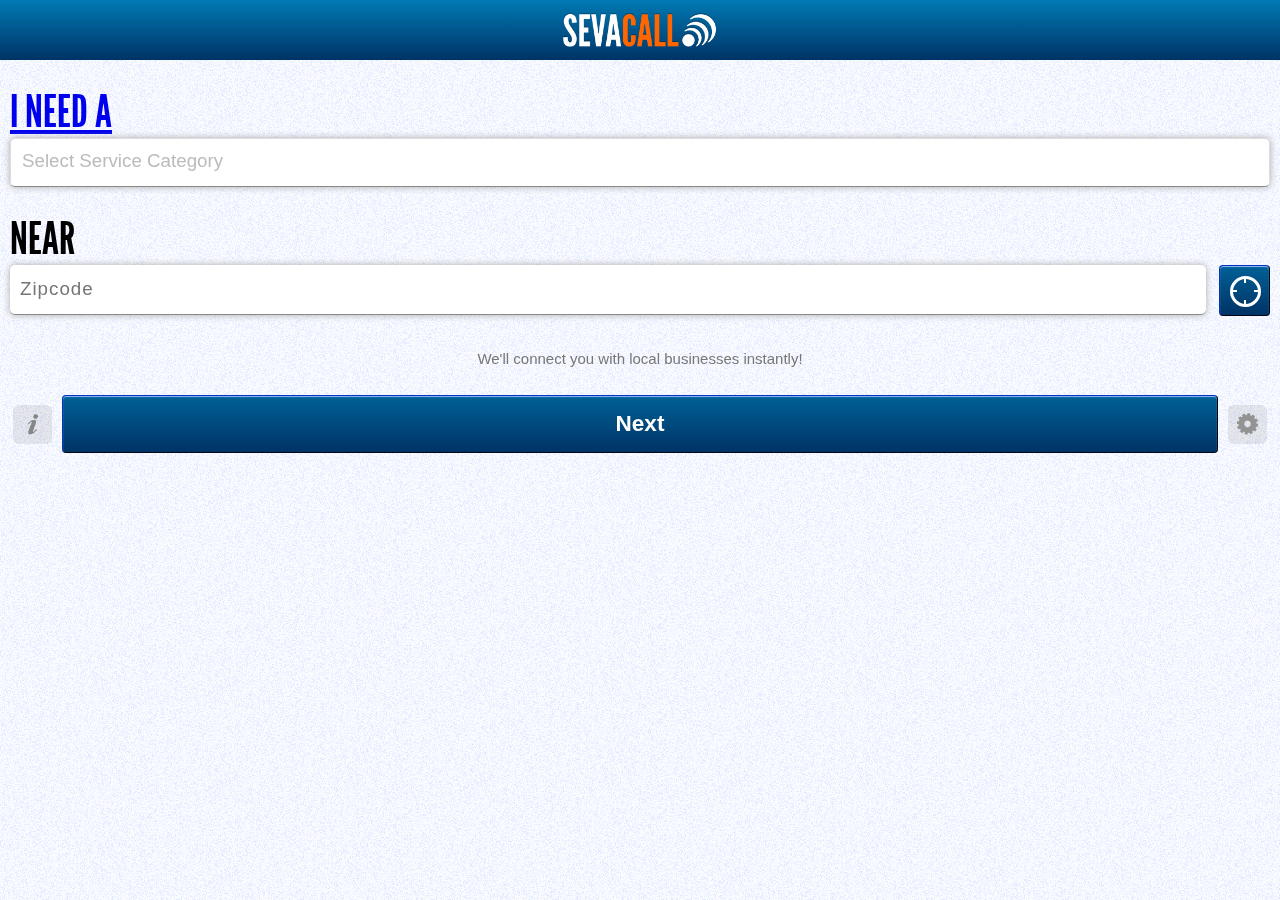
==== commit e0d84e3d: "Recording Fix" ====
--- a/assets/www/index.html
+++ b/assets/www/index.html
@@ -99,7 +99,7 @@
 					<form style="" action="javascript: OOvaCall.actionStep1();">
 					
 						<div class="what-box sep-text noGPUAccel" style="position:relative;">
-							<span class="title-box">I NEED A</span>
+							<span class="title-box"><a href='http://www.google.com'>I NEED A</a></span>
 							<div id="what-text-overlay-fix">Select Service Category</div>
 							<select id="what-select" placeholder="Select Service Category" class="what-text nativeSelect touchandclickevent">
 								<option id="select-service-category"><span class="testing">Select Service Category</span></option>
@@ -521,6 +521,22 @@
                     console.log("FastClick not instantiated yet, checking again...");
                 }
             }, 1000);
+            
+            // open Android links in the external browser window
+            //
+            if(isPhoneGap && device.platform == "Android") {
+	            $('body').delegate("a", "click", function(evemt) {
+				    var href = $(this).attr('href');
+				    	alert(href);
+				    if (typeof href !== 'undefined' &&
+				        href.substr(0, 7) === 'http://')
+				    {
+				        event.preventDefault();
+				        // Open in default browser App (on desktop: open in new window/tab)
+				        window.open(this.href, '_system', 'location=no');
+				    }
+				});
+			}
         </script>
 </body>
 </html>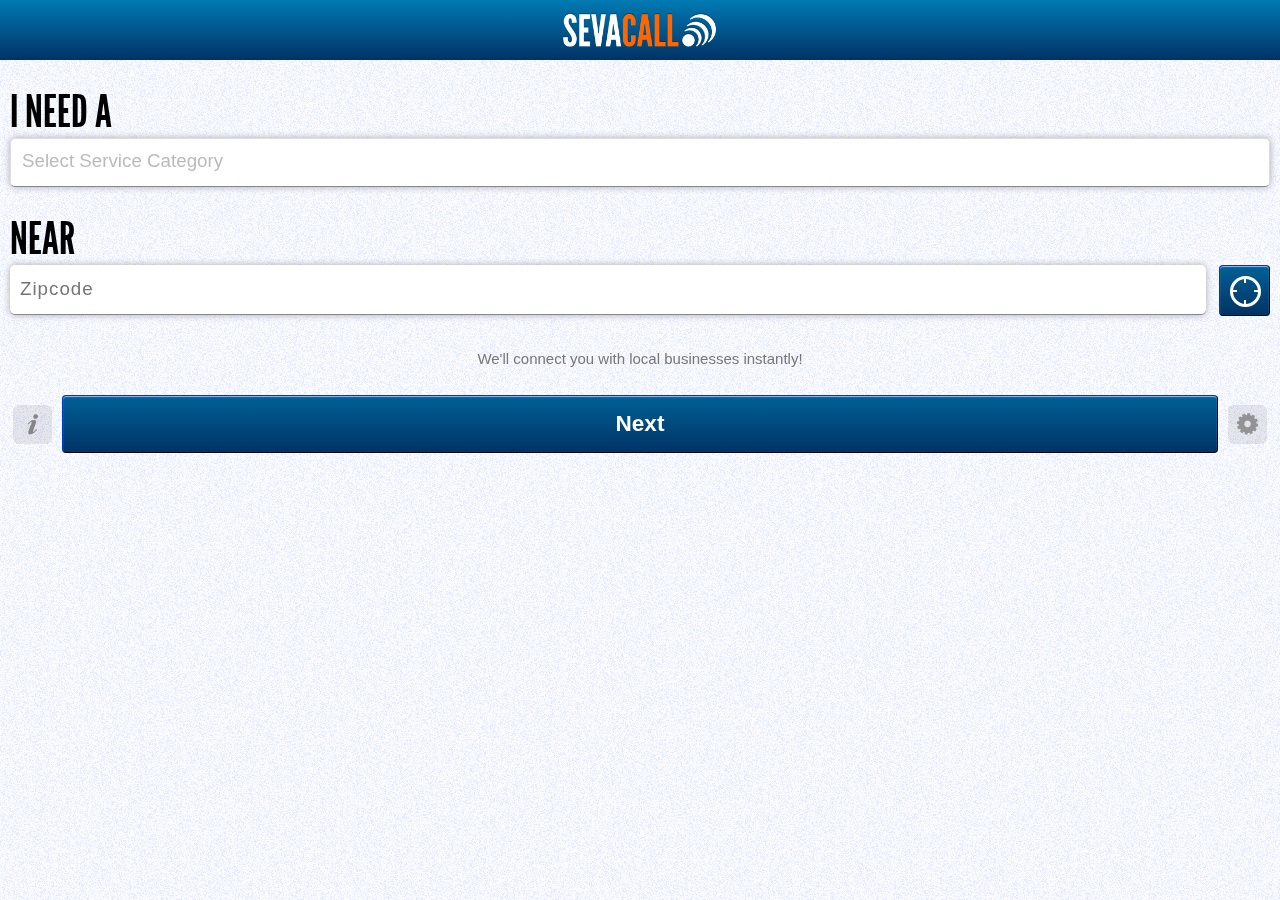
==== commit 476b62b4: "iphone css and microphone changes" ====
--- a/assets/www/index.html
+++ b/assets/www/index.html
@@ -99,7 +99,7 @@
 					<form style="" action="javascript: OOvaCall.actionStep1();">
 					
 						<div class="what-box sep-text noGPUAccel" style="position:relative;">
-							<span class="title-box"><a href='http://www.google.com'>I NEED A</a></span>
+							<span class="title-box">I NEED A</span>
 							<div id="what-text-overlay-fix">Select Service Category</div>
 							<select id="what-select" placeholder="Select Service Category" class="what-text nativeSelect touchandclickevent">
 								<option id="select-service-category"><span class="testing">Select Service Category</span></option>
--- a/assets/www/css/style.css
+++ b/assets/www/css/style.css
@@ -1863,22 +1863,27 @@
 	.subtext {
 		font-size:.72em!important;
 	}
-    .description-text {
-		height:103px;
-        font-size:17px; /* changed from 19 */
-    }
-    #description-button {
-    	padding:42px;
-    }
-    .description-text-wrap{
-    	padding-left: 92px;
-    }
+	
     .timetable table {
 		font-size: .72em;
     }
+	
 	.where-text-wrap {
 		padding-right:70px;
 	}
+	
+    #description-button {
+    	padding:35px;
+    }
+	
+    .description-text-wrap{
+    	padding-left: 90px;
+    }
+	
+	.description-text {
+		height: 71px;
+	}
+    
 }
 
 /************************** THIN PHONES ************************************/
--- a/assets/www/css/style.css
+++ b/assets/www/css/style.css
@@ -1863,22 +1863,27 @@
 	.subtext {
 		font-size:.72em!important;
 	}
-    .description-text {
-		height:103px;
-        font-size:17px; /* changed from 19 */
-    }
-    #description-button {
-    	padding:42px;
-    }
-    .description-text-wrap{
-    	padding-left: 92px;
-    }
+	
     .timetable table {
 		font-size: .72em;
     }
+	
 	.where-text-wrap {
 		padding-right:70px;
 	}
+	
+    #description-button {
+    	padding:35px;
+    }
+	
+    .description-text-wrap{
+    	padding-left: 90px;
+    }
+	
+	.description-text {
+		height: 71px;
+	}
+    
 }
 
 /************************** THIN PHONES ************************************/
